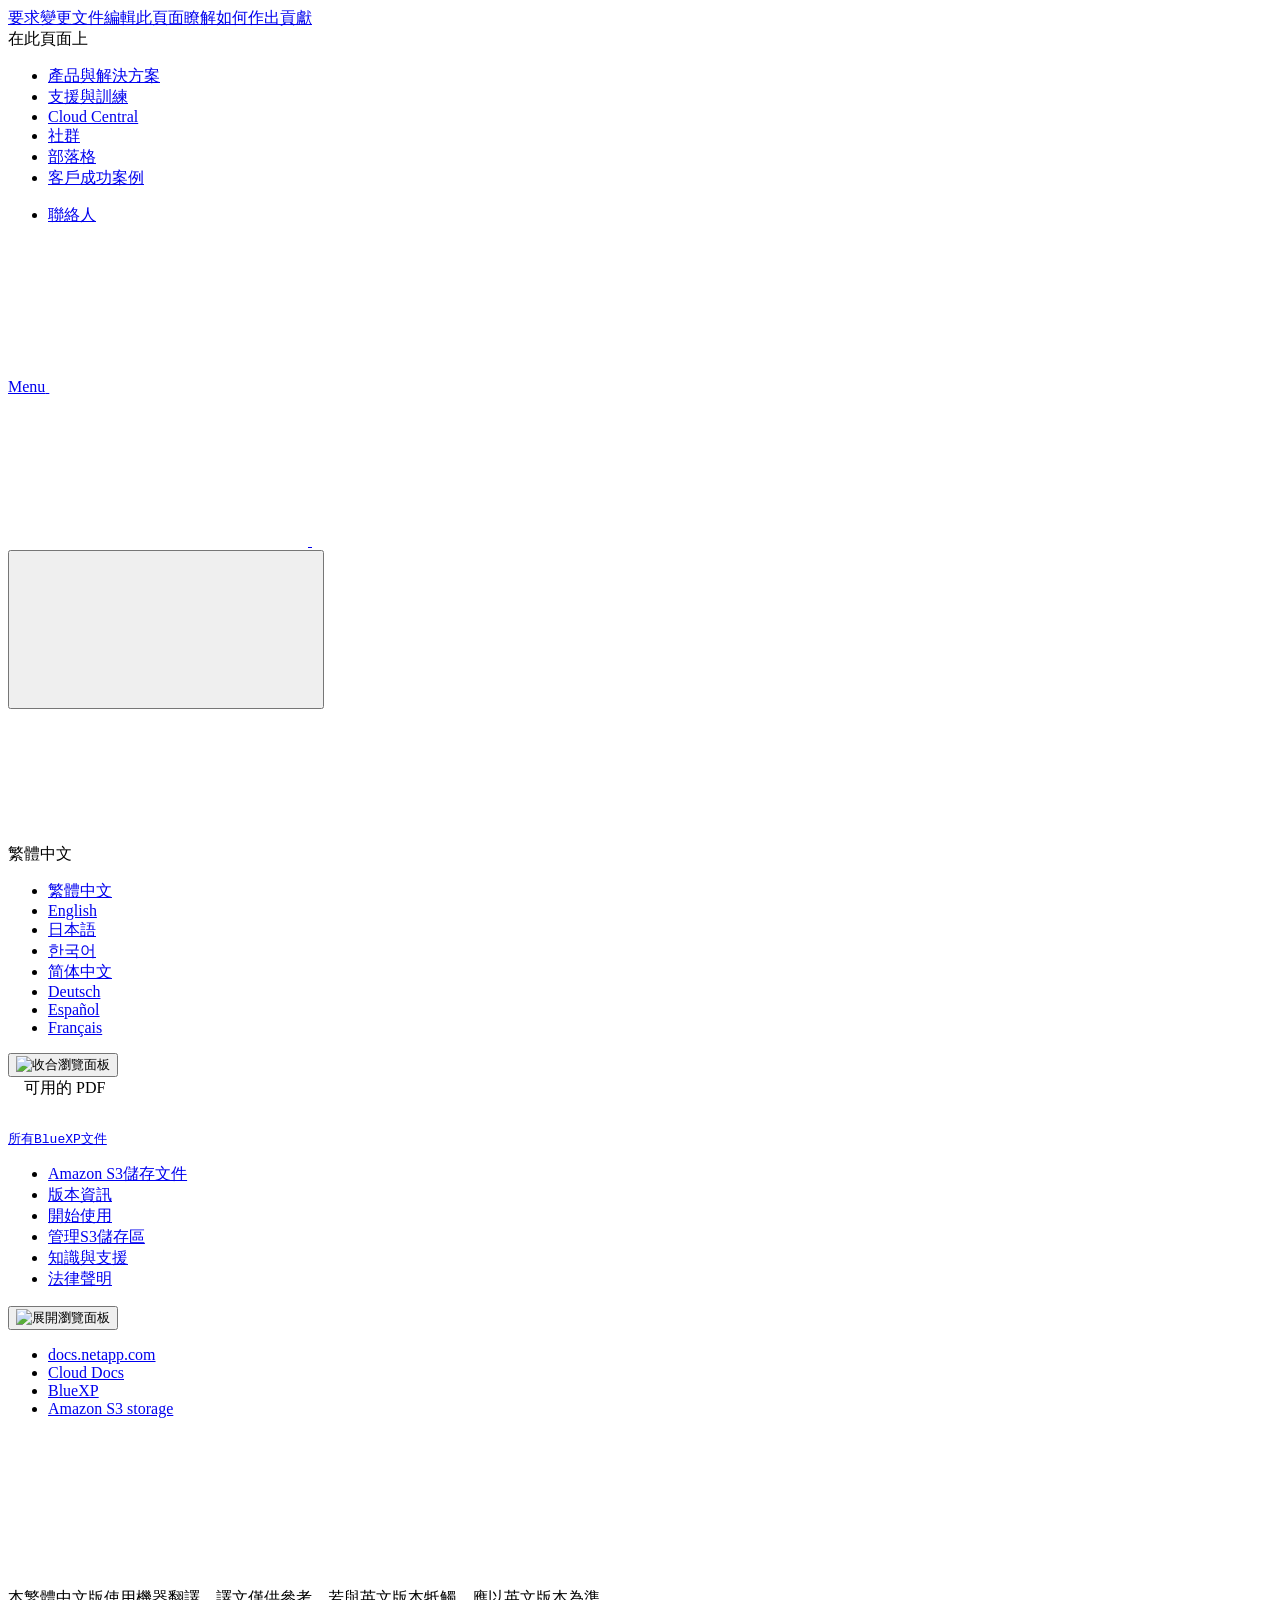
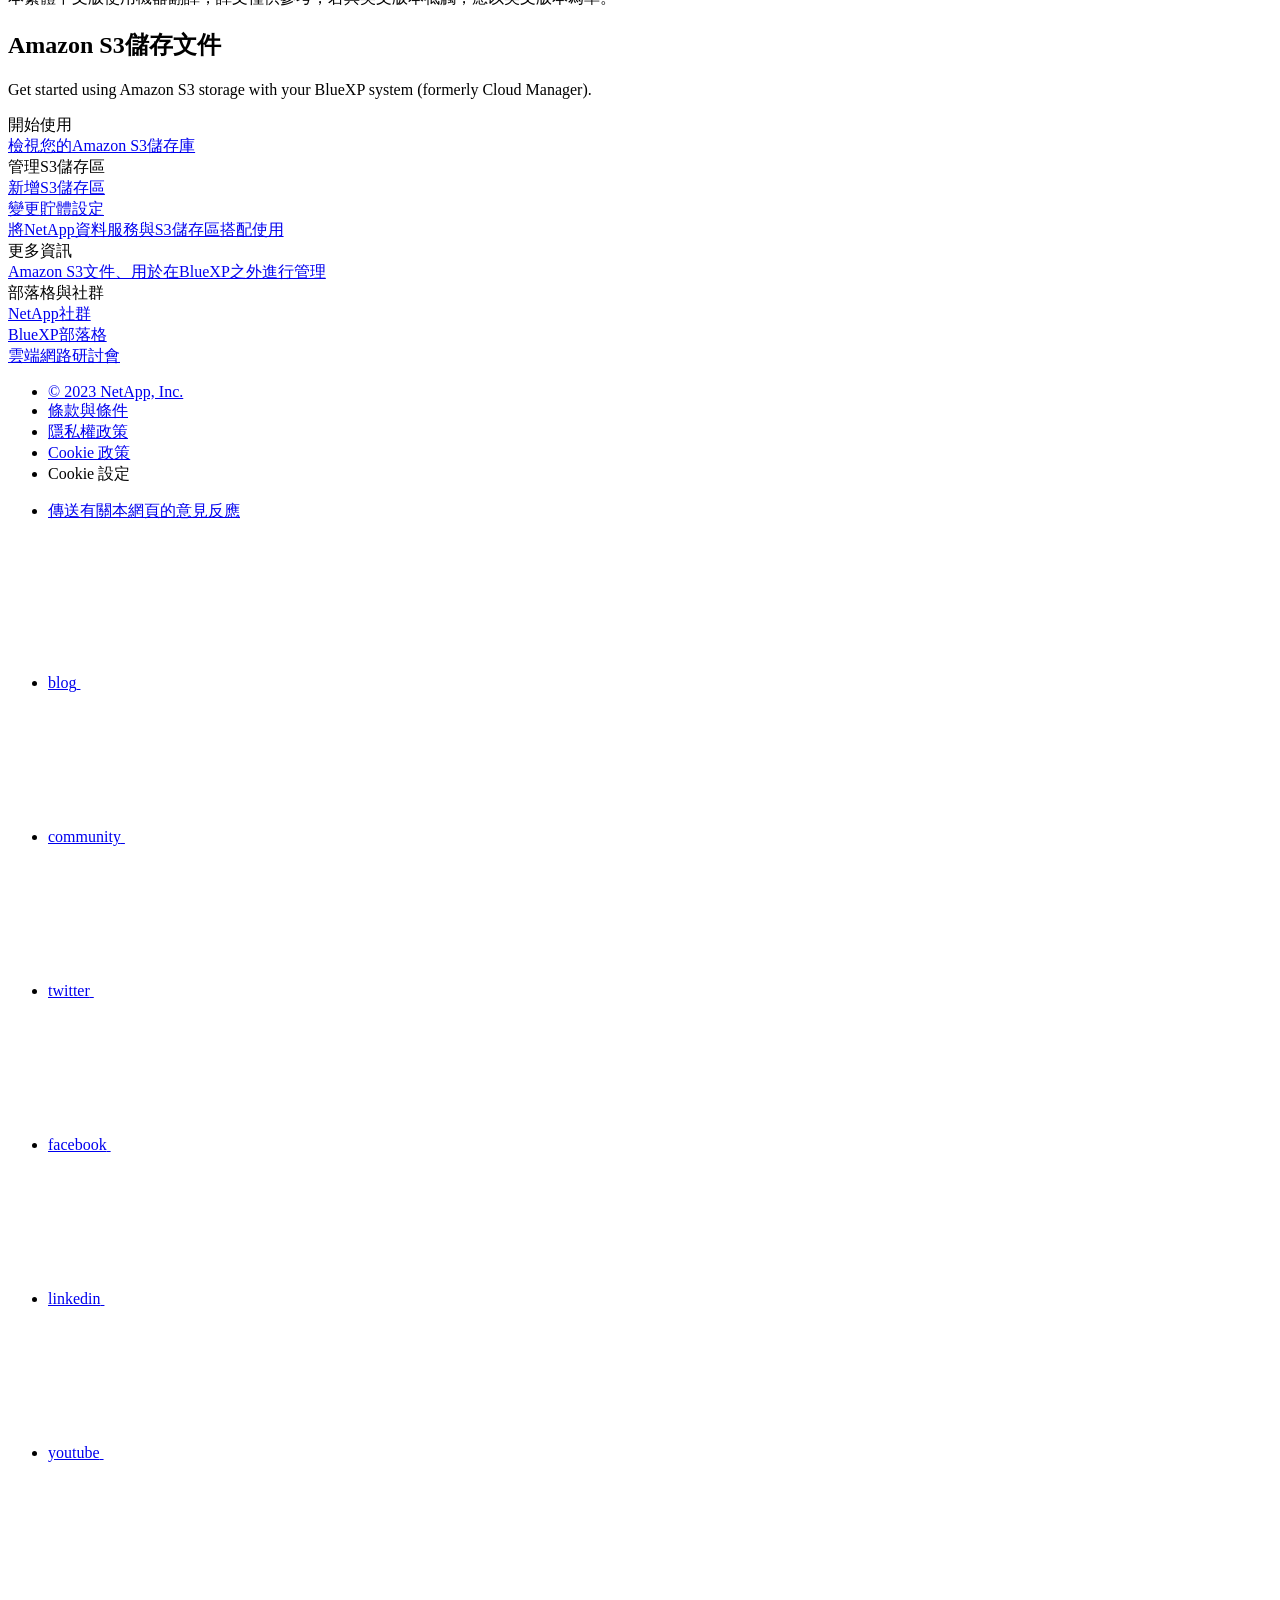
==== index.html @ 35ca65b0 "Deploying to gh-pages from  @ c88f48724d421ad009bf28c2ff734a9394c18358 🚀" ====
<!DOCTYPE html>
<html lang="zh-tw">
  <head class="at-element-marker">
  <title>Amazon S3儲存文件 | NetApp Documentation</title>
  <meta charset="utf-8">
  <meta http-equiv="x-ua-compatible" content="ie=edge,chrome=1">
  <meta http-equiv="language" content="en">
  <meta name="viewport" content="width=device-width, initial-scale=1">
  <meta property="og:title" content="Amazon S3儲存文件 | NetApp Documentation" />
	<meta property="og:type" content="website" />
	<meta property="og:url" content="https://docs.netapp.com/zh-tw/bluexp-s3-storage/index.html" />
	<meta property="og:description" content="開始使用Amazon S3儲存設備搭配您的BlueXP系統（前身為Cloud Manager）。" />
  <meta property="og:image" content="https://docs.netapp.com/zh-tw/bluexp-s3-storage/images/logo-tophat-social.png" />
  <meta property="og:image:alt" content="NetApp Logo" />
  <meta name="format-detection" content="telephone=no">
  <meta http-equiv="Content-Type" content="text/html; charset=utf-8">
  <meta http-equiv="encoding" content="utf-8">
  <meta http-equiv="nss-type" content="Product Documentation"/>
  <meta http-equiv="nss-subtype" content="User Guide"/><meta name="description" content="開始使用Amazon S3儲存設備搭配您的BlueXP系統（前身為Cloud Manager）。">
  <meta name="keywords" content=" "><!-- Icons -->
  <link rel="icon" href="/zh-tw/bluexp-s3-storage/images/favicon.ico" type="image/x-icon">

  <!-- RSS Feed --><link rel="alternate" type="application/rss+xml" title="NetApp Documentation" href="/zh-tw/bluexp-s3-storage/feed.xml"><!-- CSS Definitions: NetApp CSS should be defined after generic css -->

  <!-- Elastic Search -->
  <link rel="stylesheet" href="//cdn.jsdelivr.net/searchkit/0.10.0/theme.css">

  <!-- Combined CSS -->
  <link rel="stylesheet" type="text/css" href="/zh-tw/bluexp-s3-storage/css/netappdocs.css">

  
  <link rel="stylesheet" href="/zh-tw/bluexp-s3-storage/css/landing-page.css" type="text/css">
  <link rel="stylesheet" href="/zh-tw/bluexp-s3-storage/css/tabbed-blocks.css" type="text/css">
  <!-- Canonical url -->
  <link rel='stylesheet' href='/zh-tw/bluexp-s3-storage/css/na-feature.css' type='text/css'><!-- Top level site integrations --><script>
    function addAdobeLaunch(adobeId) {
      var head = document.getElementsByTagName('head')[0];
      var adobe = document.createElement("script");
      adobe.type = "text/plain";
      adobe.className = "optanon-category-C0002";
      adobe.src = "//assets.adobedtm.com/60287eadf1ee/c284da483c83/"+adobeId+".min.js";
      head.appendChild(adobe);
    }

    function addGoogleAnalytics(gtagId) {
      var google = document.createElement("script");
      google.type = "text/plain";
      google.className = "optanon-category-C0002";
      google.src = "https://www.googletagmanager.com/gtag/js?id="+gtagId;
      var head = document.getElementsByTagName('head')[0];
      head.appendChild(google);

      window.dataLayer = window.dataLayer || [];
      function gtag(){dataLayer.push(arguments);}
      gtag('js', new Date());
      gtag('config', gtagId);
    }

    function addConsent(consentId) {
      var head = document.getElementsByTagName('head')[0];
      var onetrustConsent = document.createElement("script");
      onetrustConsent.type = "text/javascript";
      onetrustConsent.src = "https://cdn.cookielaw.org/consent/"+consentId+"/OtAutoBlock.js";
      head.appendChild(onetrustConsent);

      var onetrustScript = document.createElement("script");
      onetrustScript.type = "text/javascript";
      onetrustScript.src = "https://cdn.cookielaw.org/scripttemplates/otSDKStub.js";
      onetrustScript.charset = "UTF-8";
      onetrustScript.dataset.documentLanguage = "true";
      onetrustScript.dataset.domainScript = consentId;
      head.appendChild(onetrustScript);
    }addConsent("72570c5c-fe30-465f-b0e0-b77f7fb4ae34");
    addAdobeLaunch("launch-e9ff3acac59f");
    addGoogleAnalytics("UA-81697994-3");function OptanonWrapper() { }
  </script>
  <script src="https://cdnjs.cloudflare.com/ajax/libs/jquery/2.1.4/jquery.min.js"></script>
  <script src="https://cdnjs.cloudflare.com/ajax/libs/jquery-cookie/1.4.1/jquery.cookie.min.js"></script>

  <!-- Used for Product Family Page Sidebar Visibility --><!-- Used to import Promise for IE. Required for SearchKit -->
  <script src="https://cdnjs.cloudflare.com/ajax/libs/bluebird/3.3.5/bluebird.min.js"></script><script src='/zh-tw/bluexp-s3-storage/js/na-search.js'></script><script src='/zh-tw/bluexp-s3-storage/js/na-pagenav.js'></script><script src='/zh-tw/bluexp-s3-storage/js/na-utility.js'></script>
 <!--  
  <link rel='stylesheet' href='/zh-tw/bluexp-s3-storage/css/prism.css' type='text/css'>
  <link rel='stylesheet' href='/zh-tw/bluexp-s3-storage/css/prism-netapp.css' type='text/css'>
 -->

  <!-- <script src='/zh-tw/bluexp-s3-storage/js/na-utility.js'></script> -->
  <script src='/zh-tw/bluexp-s3-storage/js/clouddocs.js'></script>
  <script src='/zh-tw/bluexp-s3-storage/js/jquery.navgoco.min.js'></script>
  <script src="https://maxcdn.bootstrapcdn.com/bootstrap/3.3.7/js/bootstrap.min.js" integrity="sha384-Tc5IQib027qvyjSMfHjOMaLkfuWVxZxUPnCJA7l2mCWNIpG9mGCD8wGNIcPD7Txa" crossorigin="anonymous"></script>
  <!-- <script src='/zh-tw/bluexp-s3-storage/js/toc.js'></script> -->
  <!-- <script src='/zh-tw/bluexp-s3-storage/js/customscripts.js'></script> --><script>
      $(document).ready(function() {
          
          var collapseOnInit = true;
          

          var navSettings = {
              "caretHtml": '',
              "accordion": collapseOnInit,
              "openClass": 'active', // open
              "save": false, // leave false or nav highlighting doesn't work right
              "cookie": {
                  "name": 'navgoco',
                  "expires": false,
                  "path": '/'
              },
              "slide": {
                  "duration": 400,
                  "easing": 'swing'
              }
          };

          // Initialize navgoco with default options
          $("#mysidebar").navgoco(navSettings);
          

          $("#collapseAll").click(function(e) {
              e.preventDefault();
              $("#mysidebar").navgoco('toggle', false);
          });

          $("#expandAll").click(function(e) {
              e.preventDefault();
              $("#mysidebar").navgoco('toggle', true);
          });

          $(".sidebar-nav-container").on("scroll", function() {
            $.cookie("sidebarScroll", $(".sidebar-nav-container").scrollTop(), {
              path    : "/zh-tw/bluexp-s3-storage"  
            });
          });
          $(function() {
            if ($.cookie("sidebarScroll")) {
              $(".sidebar-nav-container").scrollTop($.cookie("sidebarScroll"));
            }
          });

      });

  </script>
  <script>
      $(document).ready(function() {
          $("#tg-sb-link").click(function() {
              $("#tg-sb-sidebar").toggle();
              $("#tg-sb-content").toggleClass('col-md-9');
              $("#tg-sb-content").toggleClass('col-md-12');
              $("#tg-sb-icon").toggleClass('fa-toggle-on');
              $("#tg-sb-icon").toggleClass('fa-toggle-off');
          });
      });
  </script>
  <script src='/zh-tw/bluexp-s3-storage/js/custom-dropdown.js'></script>
  <script src='/zh-tw/bluexp-s3-storage/js/FileSaver.min.js'></script>
  <script src='/zh-tw/bluexp-s3-storage/js/jszip-utils.min.js'></script>
  <script src='/zh-tw/bluexp-s3-storage/js/jszip.min.js'></script>
  <!-- <script src='/zh-tw/bluexp-s3-storage/js/pdf-ux.js'></script> -->
</head>


  <body class role="document" data-flavor="">
    <div id="page" class="n-off-canvas-menu">
      <div class="n-off-canvas-menu__menu"><!--TODO: Add offcanvas code --></div>
      <div class="n-off-canvas-menu__content-wrap">
        <header class="site-header" id="banner">
  
  <!-- Start Page Toolbar -->
  
  <div class="page-nav-toolbar"><div class="page-nav-contribute"><a target="_blank" href="https://github.com/NetAppDocs/bluexp-s3-storage/issues/new?body=Page%3A%20[Amazon S3儲存文件](https://docs.netapp.com/zh-tw/bluexp-s3-storage/index.html)&template=public-issue-template.md" class="page-nav-contribute-link" role="button"><img src="/zh-tw/bluexp-s3-storage/images/discuss-sm.svg" alt="" class="github-icon" />要求變更文件</a><a target="_blank" href="https://github.com/NetAppDocs/bluexp-s3-storage/blob/main/index.adoc" class="page-nav-contribute-link" role="button"><img src="/zh-tw/bluexp-s3-storage/images/edit-sm.svg" alt="" class="github-icon" />編輯此頁面</a><a target="_blank" href="https://docs.netapp.com/us-en/contribute/" class="page-nav-contribute-link"  ><img src="/zh-tw/bluexp-s3-storage/images/article-sm.svg" alt="" class="github-icon" />瞭解如何作出貢獻</a></div>
    <div class="page-nav-container">
      <nav class="page-nav-fixed">
        <div class="page-nav-title">在此頁面上</div>
        <div class="page-nav-links">
          <ul class="page-nav-inner" id="page-menu"></ul>
        </div>
      </nav>
    </div>
  </div>
  
  
  <!-- Start top_hat -->
  <div class="n-top-hat">
    <div class="n-container">
      <div class="n-top-hat__cross-property-nav">
        <ul class="n-top-hat__list">
          <li class="n-top-hat__list-item">
            <a href="https://www.netapp.com/products-a-z/" class="n-top-hat__link">產品與解決方案</a>
          </li>
          <li class="n-top-hat__list-item">
            <a href="https://www.netapp.com/support-and-training/netapp-university/" class="n-top-hat__link">支援與訓練</a>
          </li>
          <li class="n-top-hat__list-item">
            <a href="https://cloud.netapp.com" class="n-top-hat__link">Cloud Central</a>
          </li>
          <li class="n-top-hat__list-item">
            <a href="https://community.netapp.com/" class="n-top-hat__link">社群</a>
          </li>
          <li class="n-top-hat__list-item">
            <a href="https://blog.netapp.com/" class="n-top-hat__link">部落格</a>
          </li>
          <li class="n-top-hat__list-item">
            <a href="https://customers.netapp.com/en/" class="n-top-hat__link">客戶成功案例</a>
          </li>
        </ul>
      </div>
      <div class="n-top-hat__utils">
        <ul class="n-top-hat__list">
          <li class="n-top-hat__list-item">
            <a href="https://www.netapp.com/company/contact-us/" target="_self" class="n-top-hat__link" data-ntap-ui="contact-us">聯絡人</a>
          </li>
        </ul>
      </div>
    </div>
  </div>
  <!-- End top_hat -->

  <!-- Start property bar -->
  <style>
    .n-property-navigation-bar__menus--desktop-experience .n-menu--mega__default-content__heading span {
    color: #34B0FF;
    }
  </style>
  <div class="n-property-bar " data-ntap-ui="sticky-nav">
    <div class="n-property-bar__inner-wrap">
      <div class="n-property-bar__menu-toggle">
        <a href="#" class="n-property-bar__menu-toggle-link">
          <span class="n-property-bar__menu-toggle-text">Menu</span>
          <svg class="n-icon-bars n-property-bar__menu-toggle-icon" aria-labelledby="title">
            <title>bars</title>
            <use xlink:href="/zh-tw/bluexp-s3-storage/images/sprite.svg#bars"></use>
          </svg>
        </a>
      </div>
      <div class="n-property-bar__property-mark ">
        <a href="https://www.netapp.com" class="n-property-bar__property-link">
          <div class="n-property-bar__logo">
            <svg class="n-icon-netapp-mark n-icon-netapp-mark n-property-bar__netapp-mark-icon" aria-labelledby="title">
              <title>netapp-mark</title>
              <use xlink:href="/zh-tw/bluexp-s3-storage/images/sprite.svg#netapp-mark"></use>
            </svg>
            <svg class="n-icon-netapp-logo n-property-bar__logo-svg" aria-labelledby="title">
              <title>netapp-logo</title>
              <use xlink:href="/zh-tw/bluexp-s3-storage/images/sprite.svg#netapp-logo"></use>
            </svg>
          </div>
        </a>
      </div>

      
      
      
      <div class="search-property-bar">
        <div id="search-demo-container" class="searchbox n-property-bar__search">
          <div id="react-search" 
          data-search-html="/zh-tw/bluexp-s3-storage/search.html"
          data-type="widget" 
          data-placeholder="搜尋文件"
          data-no-results-found="找不到符合 {query} 的相關結果。"
          data-did-you-mean="搜尋 {suggestion}。"
          data-no-results-found-did-you-mean="找不到符合 {query} 的相關結果。您是否要找的是{suggestion}？"
          data-results-found="找到 {hitCount} 筆結果"
          data-error-message="We're sorry, an issue occurred when fetching your results. Please try again."
          data-error-reset="Reset Search"
          data-sk-es-pf-indexes=""
          data-flavor=""></div>
          <button class="n-property-bar__search-toggle-button" type="button">
            <svg class="n-icon-search n-property-bar__search-toggle-button-icon" aria-labelledby="title">
              <title>search</title>
              <use xmlns:xlink="http://www.w3.org/1999/xlink" xlink:href="/zh-tw/bluexp-s3-storage/images/sprite.svg#search"></use>
            </svg>
          </button>
        </div>
      </div>
      
    </div>
  </div>
  <div class="n-property-bar__toolbar">
    <!-- Start Language Selector --><div id="language-dropdown" class="custom-dropdown custom-dropdown-lang">
      <div class="custom-dropdown-select custom-dropdown-select-lang">
      <span class="lang-name">繁體中文</span>
          <svg class="n-globe__icon" aria-labelledby="title">
            <title>globe</title>
            <use xmlns:xlink="http://www.w3.org/1999/xlink" xlink:href="/zh-tw/bluexp-s3-storage/images/sprite.svg#globe"></use>
          </svg>
        </button>
      </div>

      <ul class="custom-dropdown-menu"><li>
          <a href="https://docs.netapp.com/zh-tw/bluexp-s3-storage/index.html" target="_self"><span translate="no" class="notranslate">繁體中文</span></a>
        </li><li>
          <a href="https://docs.netapp.com/us-en/bluexp-s3-storage/index.html" target="_self"><span translate="no" class="notranslate">English</span></a>
        </li><li>
          <a href="https://docs.netapp.com/ja-jp/bluexp-s3-storage/index.html" target="_self"><span translate="no" class="notranslate">日本語</span></a>
        </li><li>
          <a href="https://docs.netapp.com/ko-kr/bluexp-s3-storage/index.html" target="_self"><span translate="no" class="notranslate">한국어</span></a>
        </li><li>
          <a href="https://docs.netapp.com/zh-cn/bluexp-s3-storage/index.html" target="_self"><span translate="no" class="notranslate">简体中文</span></a>
        </li><li>
          <a href="https://docs.netapp.com/de-de/bluexp-s3-storage/index.html" target="_self"><span translate="no" class="notranslate">Deutsch</span></a>
        </li><li>
          <a href="https://docs.netapp.com/es-es/bluexp-s3-storage/index.html" target="_self"><span translate="no" class="notranslate">Español</span></a>
        </li><li>
          <a href="https://docs.netapp.com/fr-fr/bluexp-s3-storage/index.html" target="_self"><span translate="no" class="notranslate">Français</span></a>
        </li></ul>
    </div><!-- End Language Selector -->

    <div class="n-property-bar__cta"></div>
  </div>
  <!-- End property bar -->
</header>


        <main id="n-main-content" class="n-main-content">
          <!-- Start Documentation Content -->
<div class="ie-main">
  <!-- Sidebar Column -->
  
  <div class="col-md-3" id="sidebar-height">
      <button id="btn-sidebar-collapse" onclick="hideSidebar()"><img src="/zh-tw/bluexp-s3-storage/images/collapse.png" alt="收合瀏覽面板"></button>
      <div class="n-pdf-header">
  <a id="toggleButtonPdf" class="n-pdf-button" type="button">
    <img src="/zh-tw/bluexp-s3-storage/images/pdf.png" alt="" width="16" height="16"/>可用的 PDF<span>
    </span>
  </a>
</div>
<div class="n-pdf-body-container">
  <ul id="toggleContainerPdf" class="n-pdf-body" style="display:none;"><li class="pdf-ux-container">
        
        
        
        <a target="_blank" href="/zh-tw/bluexp-s3-storage/pdfs/fullsite-sidebar/Amazon_S3儲存文件.pdf" >
          <img src="/zh-tw/bluexp-s3-storage/images/pdf.png" alt="" width="16" height="16"/>此文件網站（PDF 格式）</a>
    <ul class="subfolders" id="pdf-remove" style="display:none;"><li class="active"></li></ul>
  





    
      <ul class="subfolders" style="display:none;">
        <li class="pdf-ux-container">
          
          
          
          <a target="_blank" 
            
              href="/zh-tw/bluexp-s3-storage/pdfs/sidebar/開始使用.pdf" 
            
          >
            <img src="/zh-tw/bluexp-s3-storage/images/pdf.png" alt="" width="16" height="16"/>
            開始使用
          </a>
          


        </li>
      </ul>
    

  



    
      <ul class="subfolders" style="display:none;">
        <li class="pdf-ux-container">
          
          
          
          <a target="_blank" 
            
              href="/zh-tw/bluexp-s3-storage/pdfs/sidebar/管理S3儲存區.pdf" 
            
          >
            <img src="/zh-tw/bluexp-s3-storage/images/pdf.png" alt="" width="16" height="16"/>
            管理S3儲存區
          </a>
          






        </li>
      </ul>
    

  



    
      <ul class="subfolders" style="display:none;">
        <li class="pdf-ux-container">
          
          
          
          <a target="_blank" 
            
              href="/zh-tw/bluexp-s3-storage/pdfs/sidebar/知識與支援.pdf" 
            
          >
            <img src="/zh-tw/bluexp-s3-storage/images/pdf.png" alt="" width="16" height="16"/>
            知識與支援
          </a>
          




        </li>
      </ul>
    

  



</li></ul>
  <div class="zip-pdf-link-container" style="display: none;">   
    <a href="#" id="zipPdf">
      <img src="/zh-tw/bluexp-s3-storage/images/pdf-zip.png" alt="" width="16" height="16"/>
      <pre>個別 PDF 文件的集合<span class="zip-size"></span></pre>
    </a><div id="zip-link-popup" class="hide">
    <div class="inner-modal">
        <div class="downloading-progress">
            <div class="spinner"></div>
            <h1>Creating your file...</h1>
            <div>This may take a few minutes. Thanks for your patience.</div>
            <button class="cancel-download-btn" type="button">Cancel</button>
        </div>
        <div class="download-complete hide">
            <div class="done-icon">
                <svg xmlns="http://www.w3.org/2000/svg" width="24" height="24" viewBox="0 0 24 24"><path d="M20.285 2l-11.285 11.567-5.286-5.011-3.714 3.716 9 8.728 15-15.285z"/></svg>
            </div>
            <div>Your file is ready</div>
            <button class="cancel-download-btn" type="button">OK</button>
        </div>
    </div>
</div>
<script>
    $(".cancel-download-btn").click(function(){
        $("#zip-link-popup").addClass("hide");
        $("#zip-link-popup .downloading-progress").removeClass("hide");
        $("#zip-link-popup .download-complete").addClass("hide");
    });
</script></div>
</div>
<script>
  $("#toggleContainerPdf li.active:last-child").parents('ul.subfolders').toggle('display');
  $("#toggleButtonPdf").click(function () {
    $("#toggleContainerPdf").toggle('display');
    $(".n-pdf-body-container .zip-pdf-link-container").toggle('display');
  });
</script><div class="prod-nav" id="product-nav">
  <a target="_self" class="prod-fam-nav" href="https://docs.netapp.com/zh-tw/cloud-manager-family/"><img src="/zh-tw/bluexp-s3-storage/images/left_arrow.png" alt=""><pre>所有BlueXP文件</pre></a>
</div><div class="sidebar-nav-container" id="mysidebardiv">
  <ul id="mysidebar" class="nav"><li 
      data-pdf-exists="true" 
      data-pdf-filename="Amazon S3儲存文件"
      data-li-level="1#" 
      class="  active "
    ><a class="na-navbar-padding" href="/zh-tw/bluexp-s3-storage/index.html">
        Amazon S3儲存文件
      </a></li><li 
      data-pdf-exists="true" 
      data-pdf-filename="版本資訊"
      data-li-level="1#" 
      class=" "
    ><a class="na-navbar-padding" href="/zh-tw/bluexp-s3-storage/whats-new.html">
        版本資訊
      </a></li><li 
      data-pdf-exists="true" 
      data-pdf-filename="開始使用"
      data-li-level="1" 
      class="subfolders "
    ><a href="#">
        <div class="na-navbar-padding"> 開始使用</div>
      </a>
      <ul style="display: none;">
        <li 
      data-pdf-exists="true" 
      data-pdf-filename="檢視您的Amazon S3儲存庫"
      data-li-level="2#" 
      class=" "
    ><a class="na-navbar-padding" href="/zh-tw/bluexp-s3-storage/task-viewing-amazon-s3.html">
        檢視您的Amazon S3儲存庫
      </a></li></ul></li><li 
      data-pdf-exists="true" 
      data-pdf-filename="管理S3儲存區"
      data-li-level="1" 
      class="subfolders "
    ><a href="#">
        <div class="na-navbar-padding"> 管理S3儲存區</div>
      </a>
      <ul style="display: none;">
        <li 
      data-pdf-exists="true" 
      data-pdf-filename="新增S3儲存區"
      data-li-level="2#" 
      class=" "
    ><a class="na-navbar-padding" href="/zh-tw/bluexp-s3-storage/task-add-s3-bucket.html">
        新增S3儲存區
      </a></li><li 
      data-pdf-exists="true" 
      data-pdf-filename="變更S3儲存貯體設定"
      data-li-level="2#" 
      class=" "
    ><a class="na-navbar-padding" href="/zh-tw/bluexp-s3-storage/task-change-s3-bucket-settings.html">
        變更S3儲存貯體設定
      </a></li><li 
      data-pdf-exists="true" 
      data-pdf-filename="將NetApp資料服務與S3儲存區搭配使用"
      data-li-level="2#" 
      class=" "
    ><a class="na-navbar-padding" href="/zh-tw/bluexp-s3-storage/task-s3-enable-data-services.html">
        將NetApp資料服務與S3儲存區搭配使用
      </a></li></ul></li><li 
      data-pdf-exists="true" 
      data-pdf-filename="知識與支援"
      data-li-level="1" 
      class="subfolders "
    ><a href="#">
        <div class="na-navbar-padding"> 知識與支援</div>
      </a>
      <ul style="display: none;">
        <li 
      data-pdf-exists="true" 
      data-pdf-filename="註冊以取得支援"
      data-li-level="2#" 
      class=" "
    ><a class="na-navbar-padding" href="/zh-tw/bluexp-s3-storage/task-support-registration.html">
        註冊以取得支援
      </a></li><li 
      data-pdf-exists="true" 
      data-pdf-filename="取得協助"
      data-li-level="2#" 
      class=" "
    ><a class="na-navbar-padding" href="/zh-tw/bluexp-s3-storage/task-get-help.html">
        取得協助
      </a></li></ul></li><li 
      data-pdf-exists="true" 
      data-pdf-filename="法律聲明"
      data-li-level="1#" 
      class=" "
    ><a class="na-navbar-padding" href="/zh-tw/bluexp-s3-storage/legal-notices.html">
        法律聲明
      </a></li></ul>
</div>
<script>
  window.onscroll = () => {
    const value = -40 - (document.body.scrollHeight - (window.innerHeight + document.scrollingElement.scrollTop));
    
    document.getElementById("sidebar-height").style.bottom = Math.max(0,value) + "px";
};
</script>
<!-- this highlights the active parent class in the navgoco sidebar. this is critical so that the parent expands when you're viewing a page. This must appear below the sidebar code above. Otherwise, if placed inside customscripts.js, the script runs before the sidebar code runs and the class never gets inserted.-->
<script>$("li.active").parents('li').toggleClass("active");</script>
<script>$("#mysidebar li.active").parents('ul').css("display","block");</script>


  </div>
  

  <div class="ie-content-pane n-doc__component-detail-content n-doc__component-detail-content--show-code">
    <!-- Begin of page container --><article class="page-content" id="main">
      <div class="ie-utility">
  <button id="btn-sidebar-expand" onclick="showSidebar()"><img src="/zh-tw/bluexp-s3-storage/images/expand.png" alt="展開瀏覽面板"></button>
  <div class="ie-menu">
    <div class="n-breadcrumb">
      <ul class="n-breadcrumb__list">
        <li class="n-breadcrumb__list-item">
          <a href="https://docs.netapp.com">docs.netapp.com</a>
        </li>
        
        <li class="n-breadcrumb__list-item">
          <a href="https://docs.netapp.com/us-en/cloud/">Cloud Docs</a>
        </li>
        

        
        <li class="n-breadcrumb__list-item">
          <a href="https://docs.netapp.com/zh-tw/cloud-manager-family/">BlueXP</a>
        </li>
        

        <li class="n-breadcrumb__list-item">
          <a href="/zh-tw/bluexp-s3-storage/">Amazon&nbsp;S3&nbsp;storage</a>
        </li>

      </ul>
    </div>
    <div style="clear: both"></div><!-- Main needs to have height -->
  </div>
</div>

      <div class="n-band n-band--docs n-band--belted">
  <div class="n-container" style="margin: 0 auto; padding: 0;">
    <div class="n-row">
      <div class="n-col-sm-12"><div class="ie-nmt-disclaimer">
          <span>
            <div class="ie-nmt-disclaimer-container">
              <div class="ie-nmt-disclaimer-icon">
                <svg class="luci-icon" aria-hidden="true">
                  <use xlink:href="/zh-tw/bluexp-s3-storage/images/sprite.svg#circle-info">
                </svg>
              </div>
              <div class="ie-nmt-disclaimer-content">
                <span> 本繁體中文版使用機器翻譯，譯文僅供參考，若與英文版本牴觸，應以英文版本為準。 </span>
              </div>
              <div style="clear:both;"></div>
            </div>
          </span>
        </div><div class="n-doc__component-detail-heading-wrap">
          <h1 class="n-doc__component-detail-heading">Amazon S3儲存文件</h1>
        </div>
        <section class="n-band__section">
  <p>Get started using Amazon S3 storage with your BlueXP system (formerly Cloud Manager).</p>
</section><div class="n-band__content">
  <div class="n-layout-flex" data-ntap-layout="4">
    
      
        <div class="n-feature-block n-feature-block__align--center n-layout-flex__item ie-feature-block">
          <div class="n-feature-block__content">
            <div class="ie-feature-block__header">
              <div class="ie-feature-block__text">
                開始使用
              </div>
            </div>
            
              
                <div class="ie-feature-block__section">
                  
                  
                  <a class="ie-feature-block__link" target="_self" href="task-viewing-amazon-s3.html">檢視您的Amazon S3儲存庫</a>
                </div>
              
            
          </div>
        </div>
      
    
      
        <div class="n-feature-block n-feature-block__align--center n-layout-flex__item ie-feature-block">
          <div class="n-feature-block__content">
            <div class="ie-feature-block__header">
              <div class="ie-feature-block__text">
                管理S3儲存區
              </div>
            </div>
            
              
                <div class="ie-feature-block__section">
                  
                  
                  <a class="ie-feature-block__link" target="_self" href="task-add-s3-bucket.html">新增S3儲存區</a>
                </div>
              
            
              
                <div class="ie-feature-block__section">
                  
                  
                  <a class="ie-feature-block__link" target="_self" href="task-change-s3-bucket-settings.html">變更貯體設定</a>
                </div>
              
            
              
                <div class="ie-feature-block__section">
                  
                  
                  <a class="ie-feature-block__link" target="_self" href="task-s3-enable-data-services.html">將NetApp資料服務與S3儲存區搭配使用</a>
                </div>
              
            
          </div>
        </div>
      
    
      
        <div class="n-feature-block n-feature-block__align--center n-layout-flex__item ie-feature-block">
          <div class="n-feature-block__content">
            <div class="ie-feature-block__header">
              <div class="ie-feature-block__text">
                更多資訊
              </div>
            </div>
            
              
                <div class="ie-feature-block__section">
                  
                  
                  <a class="ie-feature-block__link" target="_blank" href="https://docs.aws.amazon.com/AmazonS3/latest/userguide/creating-buckets-s3.html">Amazon S3文件、用於在BlueXP之外進行管理</a>
                </div>
              
            
          </div>
        </div>
      
    
      
        <div class="n-feature-block n-feature-block__align--center n-layout-flex__item ie-feature-block">
          <div class="n-feature-block__content">
            <div class="ie-feature-block__header">
              <div class="ie-feature-block__text">
                部落格與社群
              </div>
            </div>
            
              
                <div class="ie-feature-block__section">
                  
                  
                  <a class="ie-feature-block__link" target="_blank" href="https://community.netapp.com/t5/BlueXP-and-Services/ct-p/CDS">NetApp社群</a>
                </div>
              
            
              
                <div class="ie-feature-block__section">
                  
                  
                  <a class="ie-feature-block__link" target="_blank" href="https://bluexp.netapp.com/blog/topic/cloud-manager">BlueXP部落格</a>
                </div>
              
            
              
                <div class="ie-feature-block__section">
                  
                  
                  <a class="ie-feature-block__link" target="_blank" href="https://bluexp.netapp.com/events">雲端網路研討會</a>
                </div>
              
            
          </div>
        </div>
      
    
  </div>
</div>

        <section class="n-band__section">
          
        </section>
      </div>
    </div>
  </div>
</div>

    </article>
    <!-- Page Container -->
  </div>

  <div style="clear: both"></div><!-- Main needs to have height --></div>

        </main>

        <footer class="n-footer">
  <div class="n-footer__bottom">
    <div class="n-container">
      <div class="n-footer__bottom-left">
        <div class="n-footer__copyright">
          <ul class="n-footer__copyright-list">
            <li class="n-footer__copyright-link">
              <a href="https://www.netapp.com/company/legal/copyright/">© 2023 NetApp, Inc.</a>
            </li>
            <li class="n-footer__copyright-link">
              <a href="https://www.netapp.com/company/legal/terms-of-use/">條款與條件</a>
            </li>
            <li class="n-footer__copyright-link">
              <a href="https://www.netapp.com/company/legal/privacy-policy/">隱私權政策</a>
            </li>
            <li class="n-footer__copyright-link">
              <a href="https://www.netapp.com/company/legal/cookie-policy/">Cookie 政策</a>
            </li>
            <li class="n-footer__copyright-link">
              <a class="ot-sdk-show-settings">Cookie 設定</a>
            </li>
          </ul>
        </div>
      </div>
      <div class="n-footer__bottom-right">
        <div class="n-footer__copyright">
          <ul class="n-footer__copyright-list">
            <li class="n-footer__copyright-link">
              <a target="_self" href="javascript:netapp_mailto()">傳送有關本網頁的意見反應</a>
            </li>
          </ul>
        </div>
        <div class="n-footer__social-links">
          <ul class="n-footer__social-link-list">
            <li class="n-footer__social-link-list-item">
              <a class="n-footer__social-link" data-ntap-social="follow-blog" href="https://blog.netapp.com"
                target="_blank" title="blog" alt="blog">
                <span class="n-footer__social-link-text">blog</span>
                <svg class="n-icon-blog n-footer__social-link-icon" aria-labelledby="title">
                  <title>blog@</title>
                  <use xmlns:xlink="http://www.w3.org/1999/xlink"
                    xlink:href="/zh-tw/bluexp-s3-storage/images/sprite.svg#blog"></use>
                </svg>
              </a>
            </li>
            <li class="n-footer__social-link-list-item">
              <a class="n-footer__social-link" data-ntap-social="follow-community" href="https://community.netapp.com/"
                target="_blank" title="community" alt="community">
                <span class="n-footer__social-link-text">community</span>
                <svg class="n-icon-community n-footer__social-link-icon" aria-labelledby="title">
                  <title>community@</title>
                  <use xmlns:xlink="http://www.w3.org/1999/xlink"
                    xlink:href="/zh-tw/bluexp-s3-storage/images/sprite.svg#comments"></use>
                </svg>
              </a>
            </li>
            <li class="n-footer__social-link-list-item">
              <a class="n-footer__social-link" data-ntap-social="follow-twitter" href="https://twitter.com/netapp"
                target="_blank" title="twitter" alt="twitter">
                <span class="n-footer__social-link-text">twitter</span>
                <svg class="n-icon-twitter n-footer__social-link-icon" aria-labelledby="title">
                  <title>twitter@</title>
                  <use xmlns:xlink="http://www.w3.org/1999/xlink"
                    xlink:href="/zh-tw/bluexp-s3-storage/images/sprite.svg#twitter"></use>
                </svg>
              </a>
            </li>
            <li class="n-footer__social-link-list-item">
              <a class="n-footer__social-link" data-ntap-social="follow-facebook" href="https://www.facebook.com/NetApp"
                target="_blank" title="facebook" alt="facebook">
                <span class="n-footer__social-link-text">facebook</span>
                <svg class="n-icon-facebook n-footer__social-link-icon" aria-labelledby="title">
                  <title>facebook@</title>
                  <use xmlns:xlink="http://www.w3.org/1999/xlink"
                    xlink:href="/zh-tw/bluexp-s3-storage/images/sprite.svg#facebook"></use>
                </svg>
              </a>
            </li>
            <li class="n-footer__social-link-list-item">
              <a class="n-footer__social-link" data-ntap-social="follow-linkedin"
                href="https://www.linkedin.com/company/netapp" target="_blank" title="linkedin" alt="linkedin">
                <span class="n-footer__social-link-text">linkedin</span>
                <svg class="n-icon-linkedin n-footer__social-link-icon" aria-labelledby="title">
                  <title>linkedin@</title>
                  <use xmlns:xlink="http://www.w3.org/1999/xlink"
                    xlink:href="/zh-tw/bluexp-s3-storage/images/sprite.svg#linkedin"></use>
                </svg>
              </a>
            </li>
            <li class="n-footer__social-link-list-item">
              <a class="n-footer__social-link" data-ntap-social="follow-youtube"
                href="https://www.youtube.com/user/NetAppTV" target="_blank" title="youtube" alt="youtube">
                <span class="n-footer__social-link-text">youtube</span>
                <svg class="n-icon-youtube n-footer__social-link-icon" aria-labelledby="title">
                  <title>youtube@</title>
                  <use xmlns:xlink="http://www.w3.org/1999/xlink"
                    xlink:href="/zh-tw/bluexp-s3-storage/images/sprite.svg#youtube"></use>
                </svg>
              </a>
            </li>
            <li class="n-footer__social-link-list-item">
              <a class="n-footer__social-link" data-ntap-social="follow-slideshare"
                href="https://www.slideshare.net/NetApp" target="_blank" title="slideshare" alt="slideshare">
                <span class="n-footer__social-link-text">slideshare</span>
                <svg class="n-icon-slideshare n-footer__social-link-icon" aria-labelledby="title">
                  <title>slideshare@</title>
                  <use xmlns:xlink="http://www.w3.org/1999/xlink"
                    xlink:href="/zh-tw/bluexp-s3-storage/images/sprite.svg#slideshare"></use>
                </svg>
              </a>
            </li>
          </ul>
        </div>
      </div>
    </div>
  </div>
</footer>

      </div><!-- Elasticsearch JS -->
      <script type="text/javascript" src='/zh-tw/bluexp-s3-storage/js/bundle.js'></script>

      <!-- Syntax Highlighting -->
      <script type="text/javascript" src='/zh-tw/bluexp-s3-storage/js/prism.js'></script>
      <script type="text/javascript" src='/zh-tw/bluexp-s3-storage/js/prism-curl.js'></script>
    </div>
    <script>
      document.body.offsetWidth=1903;
      cookieLaw = {}
      cookieLaw.euCountry = "US";
      cookieLaw.invoke = function(){return false;}
    </script>
    <script src='/zh-tw/bluexp-s3-storage/js/tabbed-blocks.js'></script>
    <script src='/zh-tw/bluexp-s3-storage/js/sidebar.js'></script>
  </body></html>
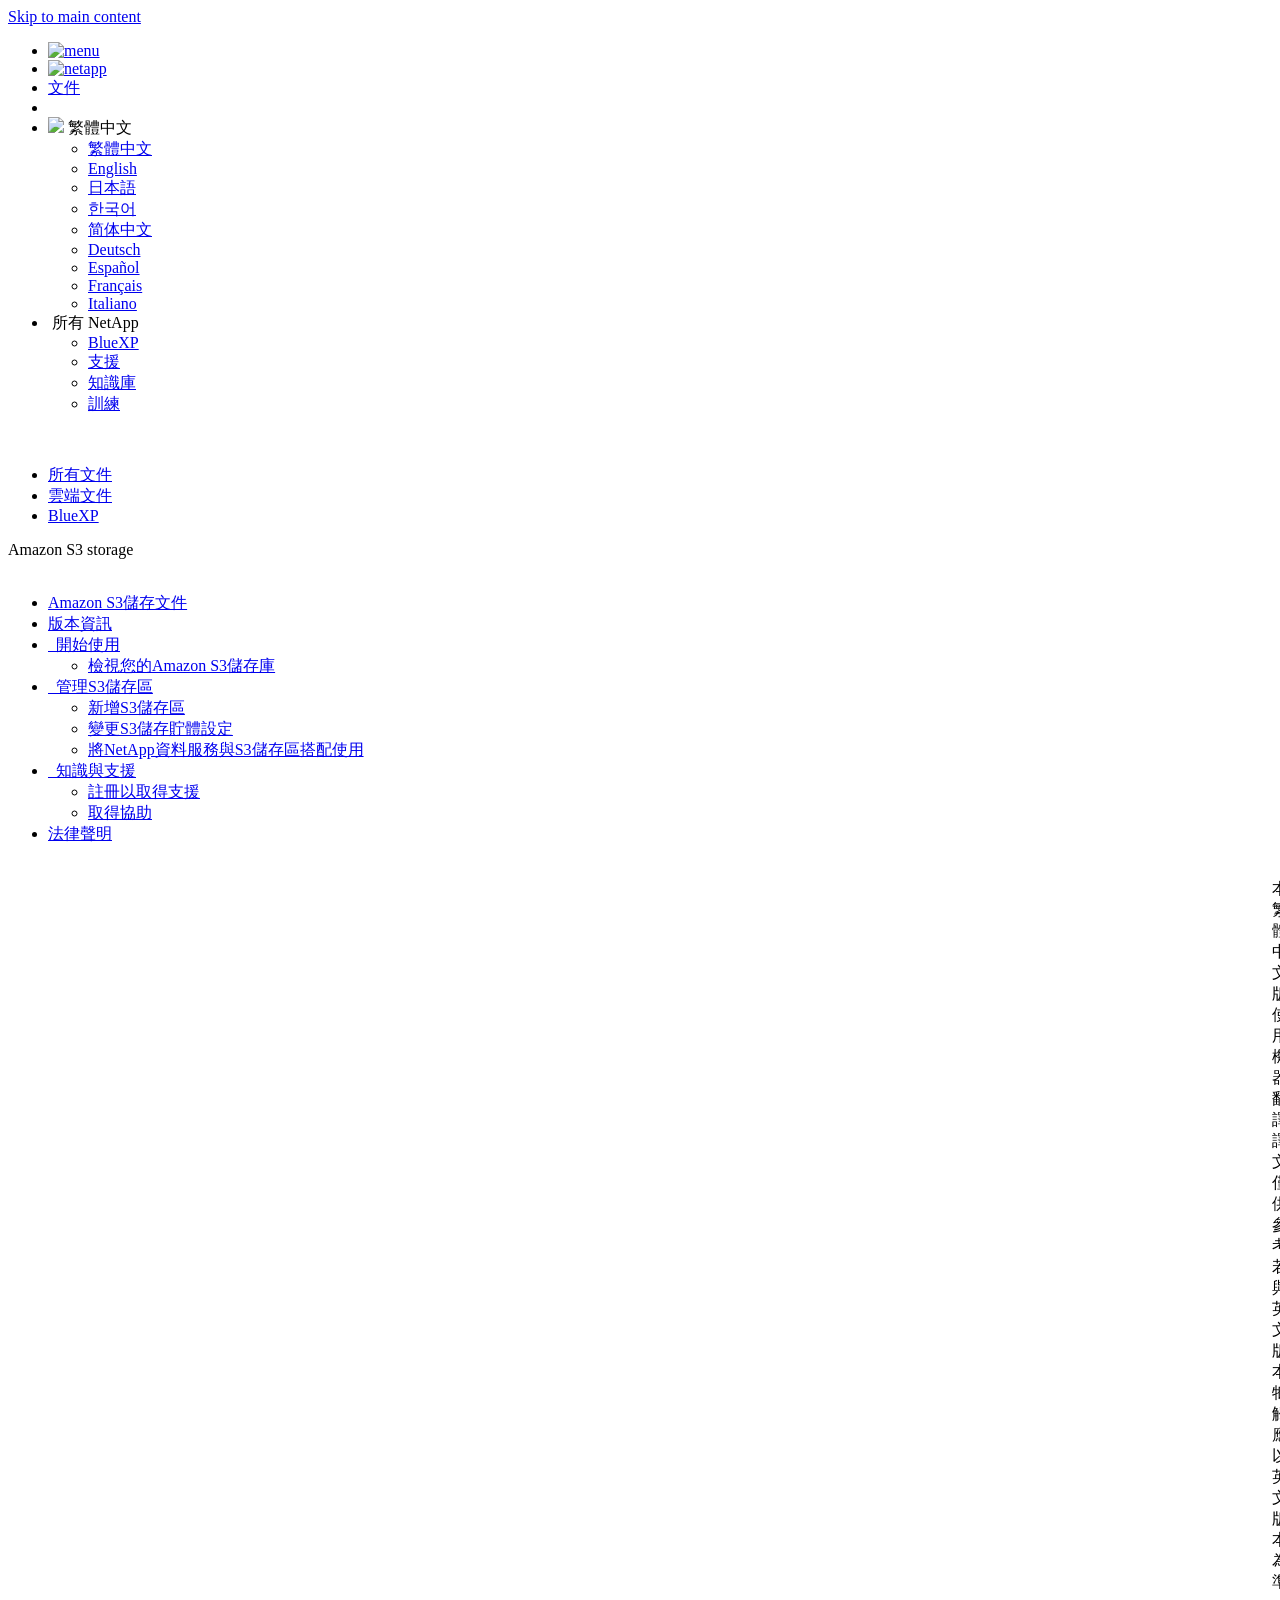
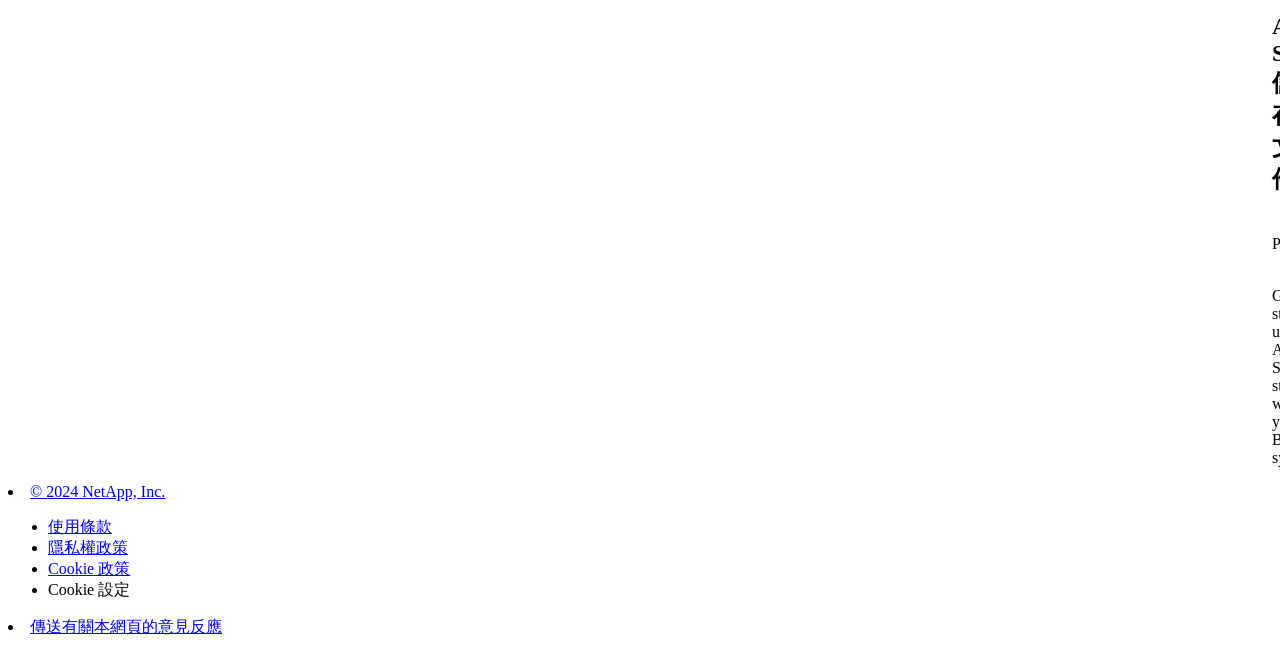
==== commit a59c5dd3: "Built from 8bca02b NetAppDocs/netappdocs-build@782b76fc1b76c51d43b6371d3a2fc29d93541a50" ====
--- a/index.html
+++ b/index.html
@@ -9,137 +9,80 @@
   <meta property="og:title" content="Amazon S3儲存文件 | NetApp Documentation" />
 	<meta property="og:type" content="website" />
 	<meta property="og:url" content="https://docs.netapp.com/zh-tw/bluexp-s3-storage/index.html" />
-	<meta property="og:description" content="開始使用Amazon S3儲存設備搭配您的BlueXP系統（前身為Cloud Manager）。" />
+	<meta property="og:description" content="開始將 Amazon S3 儲存設備與 BlueXP 系統搭配使用。" />
   <meta property="og:image" content="https://docs.netapp.com/zh-tw/bluexp-s3-storage/images/logo-tophat-social.png" />
   <meta property="og:image:alt" content="NetApp Logo" />
   <meta name="format-detection" content="telephone=no">
   <meta http-equiv="Content-Type" content="text/html; charset=utf-8">
   <meta http-equiv="encoding" content="utf-8">
   <meta http-equiv="nss-type" content="Product Documentation"/>
-  <meta http-equiv="nss-subtype" content="User Guide"/><meta name="description" content="開始使用Amazon S3儲存設備搭配您的BlueXP系統（前身為Cloud Manager）。">
+  <meta http-equiv="nss-subtype" content="User Guide"/><meta name="description" content="開始將 Amazon S3 儲存設備與 BlueXP 系統搭配使用。">
   <meta name="keywords" content=" "><!-- Icons -->
   <link rel="icon" href="/zh-tw/bluexp-s3-storage/images/favicon.ico" type="image/x-icon">
 
   <!-- RSS Feed --><link rel="alternate" type="application/rss+xml" title="NetApp Documentation" href="/zh-tw/bluexp-s3-storage/feed.xml"><!-- CSS Definitions: NetApp CSS should be defined after generic css -->
 
-  <!-- Elastic Search -->
-  <link rel="stylesheet" href="//cdn.jsdelivr.net/searchkit/0.10.0/theme.css">
 
   <!-- Combined CSS -->
-  <link rel="stylesheet" type="text/css" href="/zh-tw/bluexp-s3-storage/css/netappdocs.css">
-
-  
-  <link rel="stylesheet" href="/zh-tw/bluexp-s3-storage/css/landing-page.css" type="text/css">
-  <link rel="stylesheet" href="/zh-tw/bluexp-s3-storage/css/tabbed-blocks.css" type="text/css">
+  <link rel="stylesheet" type="text/css" href="/zh-tw/bluexp-s3-storage/css/ie-netappdocs.css">
+
+  
+  <link rel="stylesheet" href="/zh-tw/bluexp-s3-storage/css/ie-landing-page.css" type="text/css">
+  <link rel="stylesheet" href="/zh-tw/bluexp-s3-storage/css/ie-tabbed-blocks.css" type="text/css">
   <!-- Canonical url -->
-  <link rel='stylesheet' href='/zh-tw/bluexp-s3-storage/css/na-feature.css' type='text/css'><!-- Top level site integrations --><script>
-    function addAdobeLaunch(adobeId) {
-      var head = document.getElementsByTagName('head')[0];
-      var adobe = document.createElement("script");
-      adobe.type = "text/plain";
-      adobe.className = "optanon-category-C0002";
-      adobe.src = "//assets.adobedtm.com/60287eadf1ee/c284da483c83/"+adobeId+".min.js";
-      head.appendChild(adobe);
-    }
-
-    function addGoogleAnalytics(gtagId) {
-      var google = document.createElement("script");
-      google.type = "text/plain";
-      google.className = "optanon-category-C0002";
-      google.src = "https://www.googletagmanager.com/gtag/js?id="+gtagId;
-      var head = document.getElementsByTagName('head')[0];
-      head.appendChild(google);
-
-      window.dataLayer = window.dataLayer || [];
-      function gtag(){dataLayer.push(arguments);}
-      gtag('js', new Date());
-      gtag('config', gtagId);
-    }
-
-    function addConsent(consentId) {
-      var head = document.getElementsByTagName('head')[0];
-      var onetrustConsent = document.createElement("script");
-      onetrustConsent.type = "text/javascript";
-      onetrustConsent.src = "https://cdn.cookielaw.org/consent/"+consentId+"/OtAutoBlock.js";
-      head.appendChild(onetrustConsent);
-
-      var onetrustScript = document.createElement("script");
-      onetrustScript.type = "text/javascript";
-      onetrustScript.src = "https://cdn.cookielaw.org/scripttemplates/otSDKStub.js";
-      onetrustScript.charset = "UTF-8";
-      onetrustScript.dataset.documentLanguage = "true";
-      onetrustScript.dataset.domainScript = consentId;
-      head.appendChild(onetrustScript);
-    }addConsent("72570c5c-fe30-465f-b0e0-b77f7fb4ae34");
-    addAdobeLaunch("launch-e9ff3acac59f");
-    addGoogleAnalytics("UA-81697994-3");function OptanonWrapper() { }
+  <link rel="canonical" href="https://docs.netapp.com/zh-tw/bluexp-s3-storage/" />
+  <link rel="alternate" hreflang="x-default" href="https://docs.netapp.com/us-en/bluexp-s3-storage/" />
+  <link rel="alternate" hreflang="zh-Hant" href="https://docs.netapp.com/zh-tw/bluexp-s3-storage/" />
+  <link rel="alternate" hreflang="en" href="https://docs.netapp.com/us-en/bluexp-s3-storage/" />
+  <link rel="alternate" hreflang="ja" href="https://docs.netapp.com/ja-jp/bluexp-s3-storage/" />
+  <link rel="alternate" hreflang="ko" href="https://docs.netapp.com/ko-kr/bluexp-s3-storage/" />
+  <link rel="alternate" hreflang="zh-Hans" href="https://docs.netapp.com/zh-cn/bluexp-s3-storage/" />
+  <link rel="alternate" hreflang="de" href="https://docs.netapp.com/de-de/bluexp-s3-storage/" />
+  <link rel="alternate" hreflang="es" href="https://docs.netapp.com/es-es/bluexp-s3-storage/" />
+  <link rel="alternate" hreflang="fr" href="https://docs.netapp.com/fr-fr/bluexp-s3-storage/" />
+  <link rel="alternate" hreflang="it" href="https://docs.netapp.com/it-it/bluexp-s3-storage/" />
+  <!-- Top level site integrations -->
+<script type="text/javascript" src="https://cdn.cookielaw.org/consent/72570c5c-fe30-465f-b0e0-b77f7fb4ae34/OtAutoBlock.js"></script>
+    <script type="text/javascript" src="https://cdn.cookielaw.org/scripttemplates/otSDKStub.js" charset="UTF-8" data-document-language="true" data-domain-script="72570c5c-fe30-465f-b0e0-b77f7fb4ae34"></script>
+    <script type="text/javascript">function OptanonWrapper() { }</script>
+    <script type="text/plain" class="optanon-category-C0002" src="https://assets.adobedtm.com/60287eadf1ee/c284da483c83/launch-e9ff3acac59f.min.js"></script>
+    <script class="optanon-category-C0001">(function(w,d,s,l,i){w[l]=w[l]||[];w[l].push({'gtm.start':
+        new Date().getTime(),event:'gtm.js'});var f=d.getElementsByTagName(s)[0],
+        j=d.createElement(s),dl=l!='dataLayer'?'&l='+l:'';j.setAttributeNode(d.createAttribute('data-ot-ignore'));j.setAttribute('class','optanon-category-C0001');j.async=true;
+        j.src='https://www.googletagmanager.com/gtm.js?id='+i+dl+'';f.parentNode.insertBefore(j,f);
+        })(window,document,'script','dataLayer','GTM-MD73T9M');</script>
+
+  <script src="https://cdnjs.cloudflare.com/ajax/libs/jquery/2.1.4/jquery.min.js"></script>
+  
+  <script>
+    $(document).ready(function() {
+      const MASTHEAD_OFFSET = 65;
+      const SECTIONS = $("main h2, main h3");
+      // PAGE NAV - Init
+      if (SECTIONS.length == 0) {
+        // remove if there is no elements
+        /*
+        $("#ie-right-navbar").remove();
+        $("#ie-right-navbar-collapse").remove();
+        */
+      } else {
+        $(".page-nav-title").css('display', 'block');
+        for (var i = 0; i < SECTIONS.length; i++) {
+          var sectionId = $(SECTIONS[i]).attr('id');
+          var sectionName = $(SECTIONS[i]).text();
+          var subClass = $(SECTIONS[i]).is("h3") ? ' page-nav__sublink' : '';
+          $("#page-menu").append('<li class="page-nav-item"><a href="#' + sectionId + '" class="page-nav__link' + subClass + '">' + sectionName + '</a></li>');
+        }
+      }
+    });
   </script>
-  <script src="https://cdnjs.cloudflare.com/ajax/libs/jquery/2.1.4/jquery.min.js"></script>
+  
   <script src="https://cdnjs.cloudflare.com/ajax/libs/jquery-cookie/1.4.1/jquery.cookie.min.js"></script>
 
   <!-- Used for Product Family Page Sidebar Visibility --><!-- Used to import Promise for IE. Required for SearchKit -->
-  <script src="https://cdnjs.cloudflare.com/ajax/libs/bluebird/3.3.5/bluebird.min.js"></script><script src='/zh-tw/bluexp-s3-storage/js/na-search.js'></script><script src='/zh-tw/bluexp-s3-storage/js/na-pagenav.js'></script><script src='/zh-tw/bluexp-s3-storage/js/na-utility.js'></script>
- <!--  
-  <link rel='stylesheet' href='/zh-tw/bluexp-s3-storage/css/prism.css' type='text/css'>
-  <link rel='stylesheet' href='/zh-tw/bluexp-s3-storage/css/prism-netapp.css' type='text/css'>
- -->
-
-  <!-- <script src='/zh-tw/bluexp-s3-storage/js/na-utility.js'></script> -->
-  <script src='/zh-tw/bluexp-s3-storage/js/clouddocs.js'></script>
-  <script src='/zh-tw/bluexp-s3-storage/js/jquery.navgoco.min.js'></script>
-  <script src="https://maxcdn.bootstrapcdn.com/bootstrap/3.3.7/js/bootstrap.min.js" integrity="sha384-Tc5IQib027qvyjSMfHjOMaLkfuWVxZxUPnCJA7l2mCWNIpG9mGCD8wGNIcPD7Txa" crossorigin="anonymous"></script>
-  <!-- <script src='/zh-tw/bluexp-s3-storage/js/toc.js'></script> -->
-  <!-- <script src='/zh-tw/bluexp-s3-storage/js/customscripts.js'></script> --><script>
-      $(document).ready(function() {
-          
-          var collapseOnInit = true;
-          
-
-          var navSettings = {
-              "caretHtml": '',
-              "accordion": collapseOnInit,
-              "openClass": 'active', // open
-              "save": false, // leave false or nav highlighting doesn't work right
-              "cookie": {
-                  "name": 'navgoco',
-                  "expires": false,
-                  "path": '/'
-              },
-              "slide": {
-                  "duration": 400,
-                  "easing": 'swing'
-              }
-          };
-
-          // Initialize navgoco with default options
-          $("#mysidebar").navgoco(navSettings);
-          
-
-          $("#collapseAll").click(function(e) {
-              e.preventDefault();
-              $("#mysidebar").navgoco('toggle', false);
-          });
-
-          $("#expandAll").click(function(e) {
-              e.preventDefault();
-              $("#mysidebar").navgoco('toggle', true);
-          });
-
-          $(".sidebar-nav-container").on("scroll", function() {
-            $.cookie("sidebarScroll", $(".sidebar-nav-container").scrollTop(), {
-              path    : "/zh-tw/bluexp-s3-storage"  
-            });
-          });
-          $(function() {
-            if ($.cookie("sidebarScroll")) {
-              $(".sidebar-nav-container").scrollTop($.cookie("sidebarScroll"));
-            }
-          });
-
-      });
-
-  </script>
-  <script>
+  <script src="https://cdnjs.cloudflare.com/ajax/libs/bluebird/3.3.5/bluebird.min.js"></script><script src='/zh-tw/bluexp-s3-storage/js/na-search.js'></script><script src='/zh-tw/bluexp-s3-storage/js/ie-clouddocs.js'></script>
+  <script src="https://maxcdn.bootstrapcdn.com/bootstrap/3.3.7/js/bootstrap.min.js" integrity="sha384-Tc5IQib027qvyjSMfHjOMaLkfuWVxZxUPnCJA7l2mCWNIpG9mGCD8wGNIcPD7Txa" crossorigin="anonymous"></script><script>
+    /*
       $(document).ready(function() {
           $("#tg-sb-link").click(function() {
               $("#tg-sb-sidebar").toggle();
@@ -149,187 +92,508 @@
               $("#tg-sb-icon").toggleClass('fa-toggle-off');
           });
       });
+      */
   </script>
   <script src='/zh-tw/bluexp-s3-storage/js/custom-dropdown.js'></script>
   <script src='/zh-tw/bluexp-s3-storage/js/FileSaver.min.js'></script>
   <script src='/zh-tw/bluexp-s3-storage/js/jszip-utils.min.js'></script>
-  <script src='/zh-tw/bluexp-s3-storage/js/jszip.min.js'></script>
-  <!-- <script src='/zh-tw/bluexp-s3-storage/js/pdf-ux.js'></script> -->
-</head>
+  <script src='/zh-tw/bluexp-s3-storage/js/jszip.min.js'></script><script src='/zh-tw/bluexp-s3-storage/js/ie-pdf-ux.js'></script></head>
 
 
   <body class role="document" data-flavor="">
-    <div id="page" class="n-off-canvas-menu">
-      <div class="n-off-canvas-menu__menu"><!--TODO: Add offcanvas code --></div>
-      <div class="n-off-canvas-menu__content-wrap">
-        <header class="site-header" id="banner">
-  
-  <!-- Start Page Toolbar -->
-  
-  <div class="page-nav-toolbar"><div class="page-nav-contribute"><a target="_blank" href="https://github.com/NetAppDocs/bluexp-s3-storage/issues/new?body=Page%3A%20[Amazon S3儲存文件](https://docs.netapp.com/zh-tw/bluexp-s3-storage/index.html)&template=public-issue-template.md" class="page-nav-contribute-link" role="button"><img src="/zh-tw/bluexp-s3-storage/images/discuss-sm.svg" alt="" class="github-icon" />要求變更文件</a><a target="_blank" href="https://github.com/NetAppDocs/bluexp-s3-storage/blob/main/index.adoc" class="page-nav-contribute-link" role="button"><img src="/zh-tw/bluexp-s3-storage/images/edit-sm.svg" alt="" class="github-icon" />編輯此頁面</a><a target="_blank" href="https://docs.netapp.com/us-en/contribute/" class="page-nav-contribute-link"  ><img src="/zh-tw/bluexp-s3-storage/images/article-sm.svg" alt="" class="github-icon" />瞭解如何作出貢獻</a></div>
-    <div class="page-nav-container">
-      <nav class="page-nav-fixed">
-        <div class="page-nav-title">在此頁面上</div>
-        <div class="page-nav-links">
-          <ul class="page-nav-inner" id="page-menu"></ul>
-        </div>
-      </nav>
-    </div>
-  </div>
-  
-  
-  <!-- Start top_hat -->
-  <div class="n-top-hat">
-    <div class="n-container">
-      <div class="n-top-hat__cross-property-nav">
-        <ul class="n-top-hat__list">
-          <li class="n-top-hat__list-item">
-            <a href="https://www.netapp.com/products-a-z/" class="n-top-hat__link">產品與解決方案</a>
-          </li>
-          <li class="n-top-hat__list-item">
-            <a href="https://www.netapp.com/support-and-training/netapp-university/" class="n-top-hat__link">支援與訓練</a>
-          </li>
-          <li class="n-top-hat__list-item">
-            <a href="https://cloud.netapp.com" class="n-top-hat__link">Cloud Central</a>
-          </li>
-          <li class="n-top-hat__list-item">
-            <a href="https://community.netapp.com/" class="n-top-hat__link">社群</a>
-          </li>
-          <li class="n-top-hat__list-item">
-            <a href="https://blog.netapp.com/" class="n-top-hat__link">部落格</a>
-          </li>
-          <li class="n-top-hat__list-item">
-            <a href="https://customers.netapp.com/en/" class="n-top-hat__link">客戶成功案例</a>
-          </li>
-        </ul>
-      </div>
-      <div class="n-top-hat__utils">
-        <ul class="n-top-hat__list">
-          <li class="n-top-hat__list-item">
-            <a href="https://www.netapp.com/company/contact-us/" target="_self" class="n-top-hat__link" data-ntap-ui="contact-us">聯絡人</a>
-          </li>
-        </ul>
-      </div>
-    </div>
-  </div>
-  <!-- End top_hat -->
-
-  <!-- Start property bar -->
-  <style>
-    .n-property-navigation-bar__menus--desktop-experience .n-menu--mega__default-content__heading span {
-    color: #34B0FF;
-    }
-  </style>
-  <div class="n-property-bar " data-ntap-ui="sticky-nav">
-    <div class="n-property-bar__inner-wrap">
-      <div class="n-property-bar__menu-toggle">
-        <a href="#" class="n-property-bar__menu-toggle-link">
-          <span class="n-property-bar__menu-toggle-text">Menu</span>
-          <svg class="n-icon-bars n-property-bar__menu-toggle-icon" aria-labelledby="title">
-            <title>bars</title>
-            <use xlink:href="/zh-tw/bluexp-s3-storage/images/sprite.svg#bars"></use>
-          </svg>
-        </a>
-      </div>
-      <div class="n-property-bar__property-mark ">
-        <a href="https://www.netapp.com" class="n-property-bar__property-link">
-          <div class="n-property-bar__logo">
-            <svg class="n-icon-netapp-mark n-icon-netapp-mark n-property-bar__netapp-mark-icon" aria-labelledby="title">
-              <title>netapp-mark</title>
-              <use xlink:href="/zh-tw/bluexp-s3-storage/images/sprite.svg#netapp-mark"></use>
-            </svg>
-            <svg class="n-icon-netapp-logo n-property-bar__logo-svg" aria-labelledby="title">
-              <title>netapp-logo</title>
-              <use xlink:href="/zh-tw/bluexp-s3-storage/images/sprite.svg#netapp-logo"></use>
-            </svg>
-          </div>
-        </a>
-      </div>
-
-      
-      
-      
-      <div class="search-property-bar">
-        <div id="search-demo-container" class="searchbox n-property-bar__search">
-          <div id="react-search" 
-          data-search-html="/zh-tw/bluexp-s3-storage/search.html"
-          data-type="widget" 
-          data-placeholder="搜尋文件"
-          data-no-results-found="找不到符合 {query} 的相關結果。"
-          data-did-you-mean="搜尋 {suggestion}。"
-          data-no-results-found-did-you-mean="找不到符合 {query} 的相關結果。您是否要找的是{suggestion}？"
-          data-results-found="找到 {hitCount} 筆結果"
-          data-error-message="We're sorry, an issue occurred when fetching your results. Please try again."
-          data-error-reset="Reset Search"
-          data-sk-es-pf-indexes=""
-          data-flavor=""></div>
-          <button class="n-property-bar__search-toggle-button" type="button">
-            <svg class="n-icon-search n-property-bar__search-toggle-button-icon" aria-labelledby="title">
-              <title>search</title>
-              <use xmlns:xlink="http://www.w3.org/1999/xlink" xlink:href="/zh-tw/bluexp-s3-storage/images/sprite.svg#search"></use>
-            </svg>
-          </button>
-        </div>
-      </div>
-      
-    </div>
-  </div>
-  <div class="n-property-bar__toolbar">
-    <!-- Start Language Selector --><div id="language-dropdown" class="custom-dropdown custom-dropdown-lang">
-      <div class="custom-dropdown-select custom-dropdown-select-lang">
-      <span class="lang-name">繁體中文</span>
-          <svg class="n-globe__icon" aria-labelledby="title">
-            <title>globe</title>
-            <use xmlns:xlink="http://www.w3.org/1999/xlink" xlink:href="/zh-tw/bluexp-s3-storage/images/sprite.svg#globe"></use>
-          </svg>
-        </button>
-      </div>
-
-      <ul class="custom-dropdown-menu"><li>
-          <a href="https://docs.netapp.com/zh-tw/bluexp-s3-storage/index.html" target="_self"><span translate="no" class="notranslate">繁體中文</span></a>
-        </li><li>
-          <a href="https://docs.netapp.com/us-en/bluexp-s3-storage/index.html" target="_self"><span translate="no" class="notranslate">English</span></a>
-        </li><li>
-          <a href="https://docs.netapp.com/ja-jp/bluexp-s3-storage/index.html" target="_self"><span translate="no" class="notranslate">日本語</span></a>
-        </li><li>
-          <a href="https://docs.netapp.com/ko-kr/bluexp-s3-storage/index.html" target="_self"><span translate="no" class="notranslate">한국어</span></a>
-        </li><li>
-          <a href="https://docs.netapp.com/zh-cn/bluexp-s3-storage/index.html" target="_self"><span translate="no" class="notranslate">简体中文</span></a>
-        </li><li>
-          <a href="https://docs.netapp.com/de-de/bluexp-s3-storage/index.html" target="_self"><span translate="no" class="notranslate">Deutsch</span></a>
-        </li><li>
-          <a href="https://docs.netapp.com/es-es/bluexp-s3-storage/index.html" target="_self"><span translate="no" class="notranslate">Español</span></a>
-        </li><li>
-          <a href="https://docs.netapp.com/fr-fr/bluexp-s3-storage/index.html" target="_self"><span translate="no" class="notranslate">Français</span></a>
-        </li></ul>
-    </div><!-- End Language Selector -->
-
-    <div class="n-property-bar__cta"></div>
-  </div>
-  <!-- End property bar -->
-</header>
-
+    <div class="skip-to-main">
+      <a href="#main" >Skip to main content</a>
+    </div><noscript><iframe src="https://www.googletagmanager.com/ns.html?id=GTM-MD73T9M"
+      height="0" width="0" style="display:none;visibility:hidden"></iframe></noscript><div id="page" class="">
+      <div id="ie-phone-menu" class=""></div>
+      <div id="ie-content-wrap" class="">
+        <nav id="ie-new-header">
+    <ul>
+        <li id="ie-phone-menu-button">
+            <a href="#">
+                <image id="" src="/zh-tw/bluexp-s3-storage/images/hamburger.svg" alt="menu" />
+            </a>
+        </li>
+
+        <li>
+            <a href="https://www.netapp.com/tw">
+                <image id="ie-header-logo" src="/zh-tw/bluexp-s3-storage/images/netapp_logo.svg" alt="netapp" />
+            </a>
+        </li>
+        <li id="ie-header-docs">
+            <a href="https://www.netapp.com/support-and-training/documentation/">文件</a>
+        </li>
+
+        <!-- Empty container to push header left with or without lang selector -->
+        <li id="empty-container" style="margin-left: auto">
+        </li>
+        <!-- Start Language Selector --><li id="ie-language-dropdown">
+            <div id="language-dropdown" class="custom-dropdown custom-dropdown-lang">
+                <div class="custom-dropdown-select custom-dropdown-select-lang">
+                    <img src="/zh-tw/bluexp-s3-storage/images/language_white_24dp.svg" class="n-globe__icon" />
+                    <span class="lang-name">繁體中文</span>
+                    <img src="/zh-tw/bluexp-s3-storage/images/dropdown-arrow.svg" alt="" class="custom-icon chevrondown header invisible" />
+                    <img src="/zh-tw/bluexp-s3-storage/images/dropdown-arrow.svg" alt="" class="custom-icon chevronup header" />
+                    </button>
+                </div>
+
+                <ul class="custom-dropdown-menu"><li>
+                        <a href="https://docs.netapp.com/zh-tw/bluexp-s3-storage/index.html"
+                            target="_self"><span translate="no" class="notranslate">繁體中文</span></a>
+                    </li><li>
+                        <a href="https://docs.netapp.com/us-en/bluexp-s3-storage/index.html"
+                            target="_self"><span translate="no" class="notranslate">English</span></a>
+                    </li><li>
+                        <a href="https://docs.netapp.com/ja-jp/bluexp-s3-storage/index.html"
+                            target="_self"><span translate="no" class="notranslate">日本語</span></a>
+                    </li><li>
+                        <a href="https://docs.netapp.com/ko-kr/bluexp-s3-storage/index.html"
+                            target="_self"><span translate="no" class="notranslate">한국어</span></a>
+                    </li><li>
+                        <a href="https://docs.netapp.com/zh-cn/bluexp-s3-storage/index.html"
+                            target="_self"><span translate="no" class="notranslate">简体中文</span></a>
+                    </li><li>
+                        <a href="https://docs.netapp.com/de-de/bluexp-s3-storage/index.html"
+                            target="_self"><span translate="no" class="notranslate">Deutsch</span></a>
+                    </li><li>
+                        <a href="https://docs.netapp.com/es-es/bluexp-s3-storage/index.html"
+                            target="_self"><span translate="no" class="notranslate">Español</span></a>
+                    </li><li>
+                        <a href="https://docs.netapp.com/fr-fr/bluexp-s3-storage/index.html"
+                            target="_self"><span translate="no" class="notranslate">Français</span></a>
+                    </li><li>
+                        <a href="https://docs.netapp.com/it-it/bluexp-s3-storage/index.html"
+                            target="_self"><span translate="no" class="notranslate">Italiano</span></a>
+                    </li></ul>
+            </div>
+            </li>
+        <!-- End Language Selector -->
+
+
+        <li id="ie-allnetapp">
+            <div id="allnetapp-dropdown" class="custom-dropdown custom-dropdown-allnetapp">
+                <div class="custom-dropdown-select custom-dropdown-select-allnetapp">
+                    <img src="/zh-tw/bluexp-s3-storage/images/apps_white_24dp.svg" alt="" class="allnetapp-icon" />
+                    <span class="allnetapp-name">所有 NetApp</span>
+                    <img src="/zh-tw/bluexp-s3-storage/images/dropdown-arrow.svg" alt="" class="custom-icon chevrondown header invisible" />
+                    <img src="/zh-tw/bluexp-s3-storage/images/dropdown-arrow.svg" alt="" class="custom-icon chevronup header" />
+                    </button>
+                </div>
+
+                <ul class="custom-dropdown-menu allnetapp-dropdown">
+                    <li>
+                        <a href="https://bluexp.netapp.com/"
+                            target="_self"><span translate="no" class="notranslate">BlueXP</span></a>
+                    </li>
+                    <li>
+                        <a href="https://mysupport.netapp.com/site/"
+                            target="_self"><span translate="no" class="notranslate">支援</span></a>
+                    </li>
+                    <li>
+                        <a href="https://kb.netapp.com/"
+                            target="_self"><span translate="no" class="notranslate">知識庫</span></a>
+                    </li>
+                    <li>
+                        <a href="https://www.netapp.com/support-and-training/netapp-learning-services/"
+                            target="_self"><span translate="no" class="notranslate">訓練</span></a>
+                    </li>
+                </ul>
+            </div>
+
+        </li>
+
+    </ul>
+</nav>
 
         <main id="n-main-content" class="n-main-content">
           <!-- Start Documentation Content -->
 <div class="ie-main">
-  <!-- Sidebar Column -->
-  
-  <div class="col-md-3" id="sidebar-height">
-      <button id="btn-sidebar-collapse" onclick="hideSidebar()"><img src="/zh-tw/bluexp-s3-storage/images/collapse.png" alt="收合瀏覽面板"></button>
-      <div class="n-pdf-header">
-  <a id="toggleButtonPdf" class="n-pdf-button" type="button">
-    <img src="/zh-tw/bluexp-s3-storage/images/pdf.png" alt="" width="16" height="16"/>可用的 PDF<span>
-    </span>
-  </a>
+
+<div id="ie-new-sidebar-collapse" style="display: none">
+    <img id="sidebar-expand" class="ie-searchbox-icon" src="/zh-tw/bluexp-s3-storage/images/double_arrow.svg" alt="" />
 </div>
-<div class="n-pdf-body-container">
-  <ul id="toggleContainerPdf" class="n-pdf-body" style="display:none;"><li class="pdf-ux-container">
+<div id="ie-new-sidebar">
+    <div id="ie-product-identity-lockup">
+        <div id="sidebar-collapse" class="">
+            <img src="/zh-tw/bluexp-s3-storage/images/double_arrow.svg" alt="" />
+        </div>
+        <div id="ie-breadcrumb" class="">
+  <ul class="ie-breadcrumb">
+    <li class="">
+      <a href="https://docs.netapp.com">所有文件</a>
+    </li>
+    
+    
+    <li class="">
+      <a href="https://docs.netapp.com/us-en/cloud/">雲端文件</a>
+    </li>
+    
+
+    
+    <li class="">
+      <a href="https://docs.netapp.com/zh-tw/bluexp-family/">
+        BlueXP
+      </a>
+    </li>
+    
+  </ul>
+  
+  <div class="ie-product-name" >
+    <!--<a href="/zh-tw/bluexp-s3-storage/">-->
+      Amazon S3 storage
+    <!--</a>-->
+  </div>
+</div>
+
+            
+
         
         
+
+<div id="ie-searchbox" class="ie-searchbox-sidebar ">
+    <img class="ie-searchbox-icon" src="/zh-tw/bluexp-s3-storage/images/loupe.svg" alt=""/>
+    <div id="react-search" 
+        data-search-html="/zh-tw/bluexp-s3-storage/search.html" 
+        data-type="widget"
+        data-placeholder="搜尋說明文件"
+        data-no-results-found="找不到 {query} 的結果"
+        data-did-you-mean="搜尋 {suggestion}。"
+        data-no-results-found-did-you-mean="找不到 {query} 的結果。您的意思是 {suggestion} 嗎？"
+        data-results-found="找到 {hitCount} 個結果"
+        data-error-message="發生錯誤。請再試一次。"
+        data-error-reset="重設搜尋"
+        data-sk-es-pf-indexes="" 
+        data-flavor="">
+    </div>
+</div>
         
-        <a target="_blank" href="/zh-tw/bluexp-s3-storage/pdfs/fullsite-sidebar/Amazon_S3儲存文件.pdf" >
-          <img src="/zh-tw/bluexp-s3-storage/images/pdf.png" alt="" width="16" height="16"/>此文件網站（PDF 格式）</a>
+    </div>
+    <div id="ie-new-toc"><script>
+  let sidebarAccordion = true;
+
+  /* specific css rules for Mac */
+  if(navigator.platform.match('Mac') !== null) {
+    document.body.setAttribute('class', 'OSX');
+  }
+
+</script>
+
+<div id="ie-sidebar-container">
+  <ul id="ie-sidebar-list" ><li 
+      data-pdf-exists="true" 
+      data-pdf-filename="Amazon S3儲存文件"
+      data-li-level="1#" 
+      class="  ie-sidebar-selected    "
+      dale-page-url="/index.html" 
+      dale-entry-url="/index.html" 
+    ><a class="ie-sidebar-menuitem-1 " href="/zh-tw/bluexp-s3-storage/index.html">
+        Amazon S3儲存文件
+      </a></li><li 
+      data-pdf-exists="true" 
+      data-pdf-filename="版本資訊"
+      data-li-level="1#" 
+      class="   "
+      dale-page-url="/index.html" 
+      dale-entry-url="/whats-new.html" 
+    ><a class="ie-sidebar-menuitem-1 " href="/zh-tw/bluexp-s3-storage/whats-new.html">
+        版本資訊
+      </a></li><li 
+      data-pdf-exists="true" 
+      data-pdf-filename="開始使用"
+      data-li-level="1" 
+      class=" sidebar-folder    "
+      dale-page-url="/index.html" 
+      dale-entry-url="" 
+    ><a class="ie-sidebar-menuitem-1  ie-sidebar-button " href="#">
+        <img class="ie-sidebar-icon ie-sidebar-button open" src="/zh-tw/bluexp-s3-storage/images/link_expand.svg" alt="" />
+        <img class="ie-sidebar-icon ie-sidebar-button close" src="/zh-tw/bluexp-s3-storage/images/link_collapse.svg" alt="" />
+        <!--<div class="" style="display: inline;"> 開始使用</div>-->
+         開始使用
+      </a>
+      <ul class="">
+        <li 
+      data-pdf-exists="true" 
+      data-pdf-filename="檢視您的Amazon S3儲存庫"
+      data-li-level="2#" 
+      class="   "
+      dale-page-url="/index.html" 
+      dale-entry-url="/task-viewing-amazon-s3.html" 
+    ><a class="ie-sidebar-menuitem-2 " href="/zh-tw/bluexp-s3-storage/task-viewing-amazon-s3.html">
+        檢視您的Amazon S3儲存庫
+      </a></li></ul></li><li 
+      data-pdf-exists="true" 
+      data-pdf-filename="管理S3儲存區"
+      data-li-level="1" 
+      class=" sidebar-folder    "
+      dale-page-url="/index.html" 
+      dale-entry-url="" 
+    ><a class="ie-sidebar-menuitem-1  ie-sidebar-button " href="#">
+        <img class="ie-sidebar-icon ie-sidebar-button open" src="/zh-tw/bluexp-s3-storage/images/link_expand.svg" alt="" />
+        <img class="ie-sidebar-icon ie-sidebar-button close" src="/zh-tw/bluexp-s3-storage/images/link_collapse.svg" alt="" />
+        <!--<div class="" style="display: inline;"> 管理S3儲存區</div>-->
+         管理S3儲存區
+      </a>
+      <ul class="">
+        <li 
+      data-pdf-exists="true" 
+      data-pdf-filename="新增S3儲存區"
+      data-li-level="2#" 
+      class="   "
+      dale-page-url="/index.html" 
+      dale-entry-url="/task-add-s3-bucket.html" 
+    ><a class="ie-sidebar-menuitem-2 " href="/zh-tw/bluexp-s3-storage/task-add-s3-bucket.html">
+        新增S3儲存區
+      </a></li><li 
+      data-pdf-exists="true" 
+      data-pdf-filename="變更S3儲存貯體設定"
+      data-li-level="2#" 
+      class="   "
+      dale-page-url="/index.html" 
+      dale-entry-url="/task-change-s3-bucket-settings.html" 
+    ><a class="ie-sidebar-menuitem-2 " href="/zh-tw/bluexp-s3-storage/task-change-s3-bucket-settings.html">
+        變更S3儲存貯體設定
+      </a></li><li 
+      data-pdf-exists="true" 
+      data-pdf-filename="將NetApp資料服務與S3儲存區搭配使用"
+      data-li-level="2#" 
+      class="   "
+      dale-page-url="/index.html" 
+      dale-entry-url="/task-s3-enable-data-services.html" 
+    ><a class="ie-sidebar-menuitem-2 " href="/zh-tw/bluexp-s3-storage/task-s3-enable-data-services.html">
+        將NetApp資料服務與S3儲存區搭配使用
+      </a></li></ul></li><li 
+      data-pdf-exists="true" 
+      data-pdf-filename="知識與支援"
+      data-li-level="1" 
+      class=" sidebar-folder    "
+      dale-page-url="/index.html" 
+      dale-entry-url="" 
+    ><a class="ie-sidebar-menuitem-1  ie-sidebar-button " href="#">
+        <img class="ie-sidebar-icon ie-sidebar-button open" src="/zh-tw/bluexp-s3-storage/images/link_expand.svg" alt="" />
+        <img class="ie-sidebar-icon ie-sidebar-button close" src="/zh-tw/bluexp-s3-storage/images/link_collapse.svg" alt="" />
+        <!--<div class="" style="display: inline;"> 知識與支援</div>-->
+         知識與支援
+      </a>
+      <ul class="">
+        <li 
+      data-pdf-exists="true" 
+      data-pdf-filename="註冊以取得支援"
+      data-li-level="2#" 
+      class="   "
+      dale-page-url="/index.html" 
+      dale-entry-url="/task-support-registration.html" 
+    ><a class="ie-sidebar-menuitem-2 " href="/zh-tw/bluexp-s3-storage/task-support-registration.html">
+        註冊以取得支援
+      </a></li><li 
+      data-pdf-exists="true" 
+      data-pdf-filename="取得協助"
+      data-li-level="2#" 
+      class="   "
+      dale-page-url="/index.html" 
+      dale-entry-url="/task-get-help.html" 
+    ><a class="ie-sidebar-menuitem-2 " href="/zh-tw/bluexp-s3-storage/task-get-help.html">
+        取得協助
+      </a></li></ul></li><li 
+      data-pdf-exists="true" 
+      data-pdf-filename="法律聲明"
+      data-li-level="1#" 
+      class="   "
+      dale-page-url="/index.html" 
+      dale-entry-url="/legal-notices.html" 
+    ><a class="ie-sidebar-menuitem-1 " href="/zh-tw/bluexp-s3-storage/legal-notices.html">
+        法律聲明
+      </a></li></ul>
+</div>
+<script>
+
+  $(".ie-sidebar-button").click(function (e) {
+    e.preventDefault();
+    e.stopPropagation();
+
+    expandedLI = $('li.ie-sidebar-expand')
+
+    const li = $(this).closest("li");
+
+    const parentsLI = $(li).parents('li');
+
+    expandedLI.map(element => {
+      if (sidebarAccordion && !li.hasClass('ie-sidebar-expand') && jQuery.inArray(expandedLI[element], parentsLI) == -1) {
+        $(expandedLI[element]).toggleClass('ie-sidebar-expand');
+        $(expandedLI[element]).children("ul").animate({ height: 'toggle' }, 400, function () {
+          $(li).children("ul").toggleClass('ie-sidebar-open');
+
+        })
+      }
+
+    })
+
+    $(li).toggleClass('ie-sidebar-expand');
+    $(li).children("ul").animate({ height: 'toggle' }, 400, function () {
+      $(li).children("ul").toggleClass('ie-sidebar-open');
+    })
+  });
+
+
+  
+    $("li.ie-sidebar-selected").parents('ul').toggleClass("ie-sidebar-open");
+    $("li.ie-sidebar-selected").toggleClass("ie-sidebar-expand")
+    $("ul.ie-sidebar-open").parent().toggleClass("ie-sidebar-expand");
+    $("li.ie-sidebar-selected").children('ul').toggleClass("ie-sidebar-open")
+  
+  
+</script>
+    </div>
+</div>
+<script>
+
+    
+    let sidebarScrollTopPosition = 0;
+    $("#ie-new-toc").on("scroll", function () {
+        if (sidebarScrollTopPosition == 0) {
+            $.cookie("sidebarScroll", $("#ie-new-toc").scrollTop(), {
+                path: "/zh-tw/bluexp-s3-storage"
+            });
+        }
+
+        if ($("#ie-new-toc").scrollTop() > 0) {
+            $('#ie-product-identity-lockup').addClass('ie-addShadow');
+        } else {
+            $('#ie-product-identity-lockup').removeClass('ie-addShadow');
+        }
+    });
+
+    $(function () {
+        if ($.cookie("sidebarScroll")) {
+            $("#ie-new-toc").scrollTop($.cookie("sidebarScroll"));
+        }
+    });
+
+    function setSidebarBottom() {
+        const footerGap = PXinViewport($(".n-footer"));
+        document.getElementById("ie-new-sidebar").style.bottom = Math.max(0, footerGap) + "px";
+    }
+
+    window.onscroll = () => {
+        setSidebarBottom();
+    };
+
+    $("#sidebar-collapse").click(function (e) {
+        const sidebarWidth = $("#ie-new-sidebar").width() - $("#ie-new-sidebar-collapse").width();
+        e.preventDefault();
+        const width = $(".ie-content-pane").width();
+        const marginLeft = parseInt($(".ie-content-pane").css('marginLeft'));
+
+        if ($.cookie("sidebarScroll")) {
+            sidebarScrollTopPosition = $.cookie("sidebarScroll");
+        }
+
+        $("#ie-new-sidebar").animate({ width: 'toggle' }, 350, function () {
+            $("#ie-new-sidebar-collapse").show();
+            $("#ie-new-sidebar").removeClass("open")
+            $("#ie-new-sidebar").addClass("close")
+            $("#ie-new-sidebar").removeAttr("style")
+        });
+        $(".ie-content-pane").animate({ width: (width + sidebarWidth), marginLeft: (marginLeft - sidebarWidth) }, 350, function () {
+            resizeContent()
+        })
+
+    });
+    $("#sidebar-expand").click(function (e) {
+        const sidebarWidth = $("#ie-new-sidebar").width() - $("#ie-new-sidebar-collapse").width();
+        e.preventDefault();
+        const width = $(".ie-content-pane").width();
+        const marginLeft = parseInt($(".ie-content-pane").css('marginLeft'));
+
+        $("#ie-new-sidebar").animate({ width: 'toggle' }, 250, function () {
+            $('#ie-new-sidebar').css('display', 'flex');
+            $("#ie-new-sidebar-collapse").hide();
+            $("#ie-new-sidebar").removeClass("close")
+            $("#ie-new-sidebar").addClass("open")
+            setSidebarBottom();
+
+            if (sidebarScrollTopPosition != 0) {
+                $.cookie("sidebarScroll", sidebarScrollTopPosition, {
+                    path: "/zh-tw/bluexp-s3-storage"
+                })
+                $("#ie-new-toc").scrollTop(sidebarScrollTopPosition);
+                sidebarScrollTopPosition = 0;
+            }
+        });
+        $(".ie-content-pane").animate({ width: (width - sidebarWidth), 'marginLeft': (marginLeft + sidebarWidth) }, 250, function () {
+            resizeContent()
+        })
+    });
+    function resizeContent() {
+        const sidebarWidth = $("#ie-new-sidebar").width() - $("#ie-new-sidebar-collapse").width();
+        const rightNavbarVisible =  $("#ie-right-navbar").css('display') && $("#ie-right-navbar").css('display') != 'none';
+        const sidebarVisible = $("#ie-new-sidebar").css('display') != 'none';
+        const rightNavbarWidth = $("#ie-right-navbar").width();
+        const rightNavbarCollapseWidth = $("#ie-right-navbar-collapse").width();
+        const rightNavbarCollapseVisible = $("#ie-right-navbar-collapse").css('display') && $("#ie-right-navbar-collapse").css('display') != 'none';
+        
+        if (rightNavbarVisible && sidebarVisible) {
+            $(".ie-content-pane").width(`calc(100% - ${sidebarWidth + rightNavbarWidth}px)`)
+            $(".ie-content-pane").css('marginLeft', `${sidebarWidth}px`)
+        } else if (sidebarVisible) {
+            $(".ie-content-pane").css('marginLeft', `${sidebarWidth}px`)
+            if (rightNavbarCollapseVisible) {
+                $(".ie-content-pane").width(`calc(100% - ${sidebarWidth + rightNavbarCollapseWidth}px)`)
+            } else {
+                $(".ie-content-pane").width(`calc(100% - ${$("#ie-new-sidebar").width()}px)`)
+            }
+
+        } else if (rightNavbarVisible) {
+            $(".ie-content-pane").css('marginLeft', `${$("#ie-new-sidebar-collapse").width()}px`)
+            $(".ie-content-pane").width(`calc(100% - ${rightNavbarWidth}px)`)
+        } else {
+            $(".ie-content-pane").css('marginLeft', `${$("#ie-new-sidebar-collapse").width()}px`)
+            if (rightNavbarCollapseVisible) {
+                $(".ie-content-pane").width(`calc(100% - ${rightNavbarCollapseWidth}px)`);
+            } else {
+                $(".ie-content-pane").width(`calc(100% - ${$("#ie-new-sidebar-collapse").width()}px) `);
+            }
+            
+        }
+    }
+    $(window).on("resize load", function () {
+        setSidebarBottom();
+        resizeContent()
+    });
+
+
+</script>
+
+<div class="ie-content-pane ie-component-detail-content ie-component-detail-content--show-code">
+    <!-- Begin of page container --><article class="page-content" id="main">
+      <!-- include utility.html -->
+      <div class="ie-info-disclaimer">
+  <span>
+    <div class="ie-info-disclaimer-container">
+      <div class="ie-info-disclaimer-icon">
+        <img src="/zh-tw/bluexp-s3-storage/images/notification-icons.svg" class="luci-icon" alt="" />
+      </div>
+      <div class="ie-info-disclaimer-content">
+        <span> 本繁體中文版使用機器翻譯，譯文僅供參考，若與英文版本牴觸，應以英文版本為準。 </span>
+      </div>
+      <div style="clear:both;"></div>
+    </div>
+  </span>
+</div><div class="ie-component-detail-heading-wrap landing">
+  <h1 class="ie-component-detail-heading">Amazon S3儲存文件</h1>
+  
+    <div id="pdf-control-container">
+        <div class="n-pdf-header">
+            <a id="toggleButtonPdf" class="n-pdf-button" type="button">
+                <img class="adobe-icon" src="/zh-tw/bluexp-s3-storage/images/pdf-icon.png" alt="" width="16" height="16"/>PDF<img src="/zh-tw/bluexp-s3-storage/images/dropdown-arrow.svg" class="custom-icon" alt="" />
+            </a>
+        </div>
+        <div class="n-pdf-body-container">
+            <ul id="toggleContainerPdf" class="n-pdf-body" style="display:none;"><li class="pdf-ux-container">
+                    
+                    
+                    
+                    <a target="_blank" class="pdf-download-link" href="/zh-tw/bluexp-s3-storage/pdfs/fullsite-sidebar/Amazon_S3儲存文件.pdf" >
+                    <img src="/zh-tw/bluexp-s3-storage/images/pdf-icon.png" alt="" width="16" height="16"/>此文件 PDF 的網站</a>
     <ul class="subfolders" id="pdf-remove" style="display:none;"><li class="active"></li></ul>
   
 
@@ -343,12 +607,12 @@
           
           
           
-          <a target="_blank" 
+          <a target="_blank" class="pdf-download-link"
             
               href="/zh-tw/bluexp-s3-storage/pdfs/sidebar/開始使用.pdf" 
             
           >
-            <img src="/zh-tw/bluexp-s3-storage/images/pdf.png" alt="" width="16" height="16"/>
+            <img src="/zh-tw/bluexp-s3-storage/images/pdf-icon.png" alt="" width="16" height="16"/>
             開始使用
           </a>
           
@@ -368,12 +632,12 @@
           
           
           
-          <a target="_blank" 
+          <a target="_blank" class="pdf-download-link"
             
               href="/zh-tw/bluexp-s3-storage/pdfs/sidebar/管理S3儲存區.pdf" 
             
           >
-            <img src="/zh-tw/bluexp-s3-storage/images/pdf.png" alt="" width="16" height="16"/>
+            <img src="/zh-tw/bluexp-s3-storage/images/pdf-icon.png" alt="" width="16" height="16"/>
             管理S3儲存區
           </a>
           
@@ -397,12 +661,12 @@
           
           
           
-          <a target="_blank" 
+          <a target="_blank" class="pdf-download-link"
             
               href="/zh-tw/bluexp-s3-storage/pdfs/sidebar/知識與支援.pdf" 
             
           >
-            <img src="/zh-tw/bluexp-s3-storage/images/pdf.png" alt="" width="16" height="16"/>
+            <img src="/zh-tw/bluexp-s3-storage/images/pdf-icon.png" alt="" width="16" height="16"/>
             知識與支援
           </a>
           
@@ -419,11 +683,11 @@
 
 
 </li></ul>
-  <div class="zip-pdf-link-container" style="display: none;">   
-    <a href="#" id="zipPdf">
-      <img src="/zh-tw/bluexp-s3-storage/images/pdf-zip.png" alt="" width="16" height="16"/>
-      <pre>個別 PDF 文件的集合<span class="zip-size"></span></pre>
-    </a><div id="zip-link-popup" class="hide">
+            <div class="zip-pdf-link-container" style="display: none;">   
+                <a href="#" id="zipPdf">
+                <img src="/zh-tw/bluexp-s3-storage/images/pdf-zip.png" alt="" width="16" height="16"/>
+                <pre>個別的 PDF 文件集合<span class="zip-size"></span></pre>
+                </a><div id="zip-link-popup" class="hide">
     <div class="inner-modal">
         <div class="downloading-progress">
             <div class="spinner"></div>
@@ -447,311 +711,253 @@
         $("#zip-link-popup .download-complete").addClass("hide");
     });
 </script></div>
+        </div>
+    </div>        
+<script>
+$("#toggleContainerPdf li.active:last-child").parents('ul.subfolders').toggle('display');
+$("#toggleButtonPdf").on('click', function(e){ 
+    e.stopPropagation();
+    $("#toggleContainerPdf").toggle('display');
+    $(".n-pdf-body-container .zip-pdf-link-container").toggle('display');
+});
+
+//hide is by clicking outside pdfcontainer
+$(document).on('click', function (e) {
+    if ($('#toggleContainerPdf').is(':visible') && !$('.n-pdf-body-container').is(e.target) && !$('.n-pdf-body-container').has(e.target).length)  {
+        
+        $("#toggleContainerPdf").toggle('display');
+        $(".n-pdf-body-container .zip-pdf-link-container").toggle('display');
+        $("#toggleButtonPdf").removeClass("active");
+    }
+});
+</script>
+<script>
+    function getPdfLocation() {
+        const pdfLocation = window.scrollX + document.querySelector('#pdf-control-container').getBoundingClientRect().left
+        if (pdfLocation < 450) {
+            $(".n-pdf-body-container").addClass("block")
+        } else {
+            $(".n-pdf-body-container").removeClass("block")
+        }
+    
+    }
+    $( window ).on( "resize", function() {
+        getPdfLocation()
+} );
+</script>
+<script>
+    const pdfButtonWidth =  $(".n-pdf-header").width();
+    const pdfMenuWidth = $(".n-pdf-body-container").width();
+    $(".n-pdf-body-container").css('margin-left', `calc(${pdfButtonWidth - pdfMenuWidth}px)`);
+</script>      
+
+    
+
+</div>
+<section class="ie-section content-to-index">
+  <p>Get started using Amazon S3 storage with your BlueXP system.</p>
+</section>
+<div class="ie-content">
+  <div class="ie-layout-flex" data-ntap-layout="4">
+    
+  </div>
 </div>
 <script>
-  $("#toggleContainerPdf li.active:last-child").parents('ul.subfolders').toggle('display');
-  $("#toggleButtonPdf").click(function () {
-    $("#toggleContainerPdf").toggle('display');
-    $(".n-pdf-body-container .zip-pdf-link-container").toggle('display');
-  });
-</script><div class="prod-nav" id="product-nav">
-  <a target="_self" class="prod-fam-nav" href="https://docs.netapp.com/zh-tw/cloud-manager-family/"><img src="/zh-tw/bluexp-s3-storage/images/left_arrow.png" alt=""><pre>所有BlueXP文件</pre></a>
-</div><div class="sidebar-nav-container" id="mysidebardiv">
-  <ul id="mysidebar" class="nav"><li 
-      data-pdf-exists="true" 
-      data-pdf-filename="Amazon S3儲存文件"
-      data-li-level="1#" 
-      class="  active "
-    ><a class="na-navbar-padding" href="/zh-tw/bluexp-s3-storage/index.html">
-        Amazon S3儲存文件
-      </a></li><li 
-      data-pdf-exists="true" 
-      data-pdf-filename="版本資訊"
-      data-li-level="1#" 
-      class=" "
-    ><a class="na-navbar-padding" href="/zh-tw/bluexp-s3-storage/whats-new.html">
-        版本資訊
-      </a></li><li 
-      data-pdf-exists="true" 
-      data-pdf-filename="開始使用"
-      data-li-level="1" 
-      class="subfolders "
-    ><a href="#">
-        <div class="na-navbar-padding"> 開始使用</div>
-      </a>
-      <ul style="display: none;">
-        <li 
-      data-pdf-exists="true" 
-      data-pdf-filename="檢視您的Amazon S3儲存庫"
-      data-li-level="2#" 
-      class=" "
-    ><a class="na-navbar-padding" href="/zh-tw/bluexp-s3-storage/task-viewing-amazon-s3.html">
-        檢視您的Amazon S3儲存庫
-      </a></li></ul></li><li 
-      data-pdf-exists="true" 
-      data-pdf-filename="管理S3儲存區"
-      data-li-level="1" 
-      class="subfolders "
-    ><a href="#">
-        <div class="na-navbar-padding"> 管理S3儲存區</div>
-      </a>
-      <ul style="display: none;">
-        <li 
-      data-pdf-exists="true" 
-      data-pdf-filename="新增S3儲存區"
-      data-li-level="2#" 
-      class=" "
-    ><a class="na-navbar-padding" href="/zh-tw/bluexp-s3-storage/task-add-s3-bucket.html">
-        新增S3儲存區
-      </a></li><li 
-      data-pdf-exists="true" 
-      data-pdf-filename="變更S3儲存貯體設定"
-      data-li-level="2#" 
-      class=" "
-    ><a class="na-navbar-padding" href="/zh-tw/bluexp-s3-storage/task-change-s3-bucket-settings.html">
-        變更S3儲存貯體設定
-      </a></li><li 
-      data-pdf-exists="true" 
-      data-pdf-filename="將NetApp資料服務與S3儲存區搭配使用"
-      data-li-level="2#" 
-      class=" "
-    ><a class="na-navbar-padding" href="/zh-tw/bluexp-s3-storage/task-s3-enable-data-services.html">
-        將NetApp資料服務與S3儲存區搭配使用
-      </a></li></ul></li><li 
-      data-pdf-exists="true" 
-      data-pdf-filename="知識與支援"
-      data-li-level="1" 
-      class="subfolders "
-    ><a href="#">
-        <div class="na-navbar-padding"> 知識與支援</div>
-      </a>
-      <ul style="display: none;">
-        <li 
-      data-pdf-exists="true" 
-      data-pdf-filename="註冊以取得支援"
-      data-li-level="2#" 
-      class=" "
-    ><a class="na-navbar-padding" href="/zh-tw/bluexp-s3-storage/task-support-registration.html">
-        註冊以取得支援
-      </a></li><li 
-      data-pdf-exists="true" 
-      data-pdf-filename="取得協助"
-      data-li-level="2#" 
-      class=" "
-    ><a class="na-navbar-padding" href="/zh-tw/bluexp-s3-storage/task-get-help.html">
-        取得協助
-      </a></li></ul></li><li 
-      data-pdf-exists="true" 
-      data-pdf-filename="法律聲明"
-      data-li-level="1#" 
-      class=" "
-    ><a class="na-navbar-padding" href="/zh-tw/bluexp-s3-storage/legal-notices.html">
-        法律聲明
-      </a></li></ul>
-</div>
-<script>
-  window.onscroll = () => {
-    const value = -40 - (document.body.scrollHeight - (window.innerHeight + document.scrollingElement.scrollTop));
-    
-    document.getElementById("sidebar-height").style.bottom = Math.max(0,value) + "px";
-};
+  var classFind = document.getElementById("main");
+  var classSearch = classFind.querySelector(".ie-content");
+
+    if(classSearch){
+        classFind.style.maxWidth="1664px";
+    }
 </script>
-<!-- this highlights the active parent class in the navgoco sidebar. this is critical so that the parent expands when you're viewing a page. This must appear below the sidebar code above. Otherwise, if placed inside customscripts.js, the script runs before the sidebar code runs and the class never gets inserted.-->
-<script>$("li.active").parents('li').toggleClass("active");</script>
-<script>$("#mysidebar li.active").parents('ul').css("display","block");</script>
-
-
-  </div>
-  
-
-  <div class="ie-content-pane n-doc__component-detail-content n-doc__component-detail-content--show-code">
-    <!-- Begin of page container --><article class="page-content" id="main">
-      <div class="ie-utility">
-  <button id="btn-sidebar-expand" onclick="showSidebar()"><img src="/zh-tw/bluexp-s3-storage/images/expand.png" alt="展開瀏覽面板"></button>
-  <div class="ie-menu">
-    <div class="n-breadcrumb">
-      <ul class="n-breadcrumb__list">
-        <li class="n-breadcrumb__list-item">
-          <a href="https://docs.netapp.com">docs.netapp.com</a>
-        </li>
-        
-        <li class="n-breadcrumb__list-item">
-          <a href="https://docs.netapp.com/us-en/cloud/">Cloud Docs</a>
-        </li>
-        
-
-        
-        <li class="n-breadcrumb__list-item">
-          <a href="https://docs.netapp.com/zh-tw/cloud-manager-family/">BlueXP</a>
-        </li>
-        
-
-        <li class="n-breadcrumb__list-item">
-          <a href="/zh-tw/bluexp-s3-storage/">Amazon&nbsp;S3&nbsp;storage</a>
-        </li>
-
-      </ul>
-    </div>
-    <div style="clear: both"></div><!-- Main needs to have height -->
-  </div>
-</div>
-
-      <div class="n-band n-band--docs n-band--belted">
-  <div class="n-container" style="margin: 0 auto; padding: 0;">
-    <div class="n-row">
-      <div class="n-col-sm-12"><div class="ie-nmt-disclaimer">
-          <span>
-            <div class="ie-nmt-disclaimer-container">
-              <div class="ie-nmt-disclaimer-icon">
-                <svg class="luci-icon" aria-hidden="true">
-                  <use xlink:href="/zh-tw/bluexp-s3-storage/images/sprite.svg#circle-info">
-                </svg>
-              </div>
-              <div class="ie-nmt-disclaimer-content">
-                <span> 本繁體中文版使用機器翻譯，譯文僅供參考，若與英文版本牴觸，應以英文版本為準。 </span>
-              </div>
-              <div style="clear:both;"></div>
-            </div>
-          </span>
-        </div><div class="n-doc__component-detail-heading-wrap">
-          <h1 class="n-doc__component-detail-heading">Amazon S3儲存文件</h1>
-        </div>
-        <section class="n-band__section">
-  <p>Get started using Amazon S3 storage with your BlueXP system (formerly Cloud Manager).</p>
-</section><div class="n-band__content">
-  <div class="n-layout-flex" data-ntap-layout="4">
-    
-      
-        <div class="n-feature-block n-feature-block__align--center n-layout-flex__item ie-feature-block">
-          <div class="n-feature-block__content">
-            <div class="ie-feature-block__header">
-              <div class="ie-feature-block__text">
-                開始使用
-              </div>
-            </div>
-            
-              
-                <div class="ie-feature-block__section">
-                  
-                  
-                  <a class="ie-feature-block__link" target="_self" href="task-viewing-amazon-s3.html">檢視您的Amazon S3儲存庫</a>
-                </div>
-              
-            
-          </div>
-        </div>
-      
-    
-      
-        <div class="n-feature-block n-feature-block__align--center n-layout-flex__item ie-feature-block">
-          <div class="n-feature-block__content">
-            <div class="ie-feature-block__header">
-              <div class="ie-feature-block__text">
-                管理S3儲存區
-              </div>
-            </div>
-            
-              
-                <div class="ie-feature-block__section">
-                  
-                  
-                  <a class="ie-feature-block__link" target="_self" href="task-add-s3-bucket.html">新增S3儲存區</a>
-                </div>
-              
-            
-              
-                <div class="ie-feature-block__section">
-                  
-                  
-                  <a class="ie-feature-block__link" target="_self" href="task-change-s3-bucket-settings.html">變更貯體設定</a>
-                </div>
-              
-            
-              
-                <div class="ie-feature-block__section">
-                  
-                  
-                  <a class="ie-feature-block__link" target="_self" href="task-s3-enable-data-services.html">將NetApp資料服務與S3儲存區搭配使用</a>
-                </div>
-              
-            
-          </div>
-        </div>
-      
-    
-      
-        <div class="n-feature-block n-feature-block__align--center n-layout-flex__item ie-feature-block">
-          <div class="n-feature-block__content">
-            <div class="ie-feature-block__header">
-              <div class="ie-feature-block__text">
-                更多資訊
-              </div>
-            </div>
-            
-              
-                <div class="ie-feature-block__section">
-                  
-                  
-                  <a class="ie-feature-block__link" target="_blank" href="https://docs.aws.amazon.com/AmazonS3/latest/userguide/creating-buckets-s3.html">Amazon S3文件、用於在BlueXP之外進行管理</a>
-                </div>
-              
-            
-          </div>
-        </div>
-      
-    
-      
-        <div class="n-feature-block n-feature-block__align--center n-layout-flex__item ie-feature-block">
-          <div class="n-feature-block__content">
-            <div class="ie-feature-block__header">
-              <div class="ie-feature-block__text">
-                部落格與社群
-              </div>
-            </div>
-            
-              
-                <div class="ie-feature-block__section">
-                  
-                  
-                  <a class="ie-feature-block__link" target="_blank" href="https://community.netapp.com/t5/BlueXP-and-Services/ct-p/CDS">NetApp社群</a>
-                </div>
-              
-            
-              
-                <div class="ie-feature-block__section">
-                  
-                  
-                  <a class="ie-feature-block__link" target="_blank" href="https://bluexp.netapp.com/blog/topic/cloud-manager">BlueXP部落格</a>
-                </div>
-              
-            
-              
-                <div class="ie-feature-block__section">
-                  
-                  
-                  <a class="ie-feature-block__link" target="_blank" href="https://bluexp.netapp.com/events">雲端網路研討會</a>
-                </div>
-              
-            
-          </div>
-        </div>
-      
-    
-  </div>
-</div>
-
-        <section class="n-band__section">
-          
-        </section>
-      </div>
-    </div>
-  </div>
-</div>
+
+
+
+
+<section class="ie-section content-to-index">
+  
+</section>
+
 
     </article>
     <!-- Page Container -->
   </div>
 
+  
+  <!-- Start Page Toolbar -->
+
+<script>
+  resizeContent();
+  function setRightBarHeight() {
+    var h = 0;
+
+    // header 1
+    h += PXinViewport($('.n-footer'));
+    h += PXinViewport($('#ie-new-header'));
+
+    if ($('#ie-right-navbar').length) {
+      $('#ie-right-navbar').css({ height: `calc(100vh - ${h}px)` });
+    }
+    if ($('.page-nav-links').length) {
+      h += 98;
+      $('.page-nav-links').css({ height: `calc(100vh - ${h}px)` });
+    }
+  }
+
+  $(document).ready(function () {
+    // PAGE NAV - Click
+    const MASTHEAD_OFFSET = 65;
+    const SECTIONS = $("main h2, main h3");
+    let calculateActiveSection = false;
+    setTimeout(() => {
+      calculateActiveSection = true;
+    }, 100)
+
+    $(".page-nav__link").click(function (event) {
+      calculateActiveSection = false;
+      $(".page-nav__link").removeClass('page-nav__link--active');
+      var target = $(event.target);
+      target.addClass('page-nav__link--active');
+      location.hash = event.target.hash;
+      setTimeout(() => {
+        calculateActiveSection = true;
+      }, 100)
+
+    });
+
+    // PAGE NAV - Scroll
+    $(window).on('resize scroll', function () {
+      if (calculateActiveSection) {
+        var activeSection = getActiveSection(SECTIONS, MASTHEAD_OFFSET);
+        if (activeSection) {
+          var activeHref = $(activeSection).attr('id');
+          $(".page-nav__link").removeClass('page-nav__link--active');
+          $("#page-menu a[href=#" + activeHref + "]").addClass('page-nav__link--active');
+          if (location.hash != "#" + activeHref) {
+            if (history.replaceState) {
+              history.replaceState(null, null, "#" + activeHref);
+            }
+          }
+        }
+      }
+    });
+
+    $(".n-pdf-button").click(function () {
+      $(this).toggleClass("active");
+    });
+
+    $.fn.isVisibleAndInViewport = function () {
+      var elementTop = $(this).offset().top;
+      var elementBottom = elementTop + $(this).outerHeight();
+
+      var viewportTop = $(window).scrollTop();
+      var viewportBottom = viewportTop + $(window).height();
+
+      return elementBottom > viewportTop && elementTop < viewportBottom && $(this).is(":visible");
+    };
+
+
+    $(window).on('resize scroll', function () {
+      setRightBarHeight();
+    });
+
+    $(window).trigger('resize');
+
+
+  });
+
+  $("#right-navbar-collapse").click(function (e) {
+    const rightNavbarWidth = $("#ie-right-navbar").width() - $("#ie-right-navbar-collapse").width();
+    e.preventDefault();
+    const width = $(".ie-content-pane").width();
+
+    $("#ie-right-navbar").animate({ width: 'toggle' }, 350, function () {
+      $("#ie-right-navbar-collapse").removeClass("close")
+      $("#ie-right-navbar-collapse").addClass("open")
+      $("#ie-right-navbar").removeClass("open")
+      $("#ie-right-navbar").addClass("close")
+    });
+    $(".ie-content-pane").animate({ width: (width + rightNavbarWidth) }, 350, function () {
+      resizeContent()
+      setSidebarBottom();
+    })
+
+  });
+  $("#navbar-expand").click(function (e) {
+    const rightNavbarWidth = $("#ie-right-navbar").width() - $("#ie-right-navbar-collapse").width();
+    e.preventDefault();
+    const width = $(".ie-content-pane").width();
+    $("#ie-right-navbar").animate({ width: 'toggle' }, 250, function () {
+      $("#ie-right-navbar-collapse").removeClass("open")
+      $("#ie-right-navbar-collapse").addClass("close")
+      $("#ie-right-navbar").removeClass("close")
+      $("#ie-right-navbar").addClass("open")
+      setRightBarHeight();
+      setSidebarBottom();
+    });
+    $(".ie-content-pane").animate({ width: (width - rightNavbarWidth) }, 250, function () {
+      resizeContent()
+    })
+  });
+
+  function navbarResize() {
+    const rightNavbarResized = $("#ie-right-navbar-collapse").hasClass('resized');
+    if (window.innerWidth < 1024) {
+      $("#ie-right-navbar").removeClass("open")
+      $("#ie-right-navbar").addClass("close")
+      $("#ie-right-navbar").removeAttr("style")
+      $("#ie-right-navbar-collapse").removeClass("close")
+      $("#ie-right-navbar-collapse").addClass("open")
+      $("#ie-right-navbar-collapse").addClass("resized")
+    } else {
+      if (rightNavbarResized) {
+        $('#ie-right-navbar').removeClass('close');
+        $('#ie-right-navbar').addClass('open');
+        $("#ie-right-navbar-collapse").removeClass("resized")
+        $("#ie-right-navbar-collapse").removeClass("open")
+        $("#ie-right-navbar-collapse").addClass("close")
+      }
+    }
+    resizeContent()
+  }
+  navbarResize();
+  $(window).on('resize load', function () {
+    navbarResize()
+  });
+
+  function getActiveSection(sections, offset) {
+    var scrollPosition = $(window).scrollTop() + offset + 5;
+    var activeSection;
+    for (var i = 0; i < sections.length; i++) {
+      var el = $(sections[i]);
+      var activePosition = el.offset().top;
+      if (activePosition > scrollPosition) {
+        break;
+      }
+
+      activeSection = sections[i];
+    }
+
+    return activeSection;
+  }
+
+  $("a[href*=#]:not([href=#])").click(function () {
+    setTimeout(() => {
+      $(window).trigger('scroll');
+    }, 105)
+  })
+
+  const hashOnLoad = location.href.split("#")[1];
+  setTimeout(function () {
+    if (hashOnLoad) {
+      $(".page-nav__link").removeClass('page-nav__link--active');
+      $("#page-menu a[href=#" + hashOnLoad + "]").addClass('page-nav__link--active');
+    }
+  }, 100)
+
+</script>
+
+
   <div style="clear: both"></div><!-- Main needs to have height --></div>
 
         </main>
@@ -759,14 +965,15 @@
         <footer class="n-footer">
   <div class="n-footer__bottom">
     <div class="n-container">
-      <div class="n-footer__bottom-left">
-        <div class="n-footer__copyright">
+        <div class="n-footer__left">
+          <li class="n-footer__copyright-link">
+                    <a href="https://www.netapp.com/company/legal/copyright/">© 2024 NetApp, Inc.</a>
+          </li>
+        </div>
+        <div class="n-footer__center">
           <ul class="n-footer__copyright-list">
             <li class="n-footer__copyright-link">
-              <a href="https://www.netapp.com/company/legal/copyright/">© 2023 NetApp, Inc.</a>
-            </li>
-            <li class="n-footer__copyright-link">
-              <a href="https://www.netapp.com/company/legal/terms-of-use/">條款與條件</a>
+              <a href="https://www.netapp.com/company/legal/terms-of-use/">使用條款</a>
             </li>
             <li class="n-footer__copyright-link">
               <a href="https://www.netapp.com/company/legal/privacy-policy/">隱私權政策</a>
@@ -778,99 +985,13 @@
               <a class="ot-sdk-show-settings">Cookie 設定</a>
             </li>
           </ul>
+       </div>
+        <div class="n-footer__right">
+              <li class="n-footer__copyright-link">
+                <a target="_self" href="javascript:netapp_mailto()">傳送有關本網頁的意見反應</a>
+              </li>
         </div>
-      </div>
-      <div class="n-footer__bottom-right">
-        <div class="n-footer__copyright">
-          <ul class="n-footer__copyright-list">
-            <li class="n-footer__copyright-link">
-              <a target="_self" href="javascript:netapp_mailto()">傳送有關本網頁的意見反應</a>
-            </li>
-          </ul>
-        </div>
-        <div class="n-footer__social-links">
-          <ul class="n-footer__social-link-list">
-            <li class="n-footer__social-link-list-item">
-              <a class="n-footer__social-link" data-ntap-social="follow-blog" href="https://blog.netapp.com"
-                target="_blank" title="blog" alt="blog">
-                <span class="n-footer__social-link-text">blog</span>
-                <svg class="n-icon-blog n-footer__social-link-icon" aria-labelledby="title">
-                  <title>blog@</title>
-                  <use xmlns:xlink="http://www.w3.org/1999/xlink"
-                    xlink:href="/zh-tw/bluexp-s3-storage/images/sprite.svg#blog"></use>
-                </svg>
-              </a>
-            </li>
-            <li class="n-footer__social-link-list-item">
-              <a class="n-footer__social-link" data-ntap-social="follow-community" href="https://community.netapp.com/"
-                target="_blank" title="community" alt="community">
-                <span class="n-footer__social-link-text">community</span>
-                <svg class="n-icon-community n-footer__social-link-icon" aria-labelledby="title">
-                  <title>community@</title>
-                  <use xmlns:xlink="http://www.w3.org/1999/xlink"
-                    xlink:href="/zh-tw/bluexp-s3-storage/images/sprite.svg#comments"></use>
-                </svg>
-              </a>
-            </li>
-            <li class="n-footer__social-link-list-item">
-              <a class="n-footer__social-link" data-ntap-social="follow-twitter" href="https://twitter.com/netapp"
-                target="_blank" title="twitter" alt="twitter">
-                <span class="n-footer__social-link-text">twitter</span>
-                <svg class="n-icon-twitter n-footer__social-link-icon" aria-labelledby="title">
-                  <title>twitter@</title>
-                  <use xmlns:xlink="http://www.w3.org/1999/xlink"
-                    xlink:href="/zh-tw/bluexp-s3-storage/images/sprite.svg#twitter"></use>
-                </svg>
-              </a>
-            </li>
-            <li class="n-footer__social-link-list-item">
-              <a class="n-footer__social-link" data-ntap-social="follow-facebook" href="https://www.facebook.com/NetApp"
-                target="_blank" title="facebook" alt="facebook">
-                <span class="n-footer__social-link-text">facebook</span>
-                <svg class="n-icon-facebook n-footer__social-link-icon" aria-labelledby="title">
-                  <title>facebook@</title>
-                  <use xmlns:xlink="http://www.w3.org/1999/xlink"
-                    xlink:href="/zh-tw/bluexp-s3-storage/images/sprite.svg#facebook"></use>
-                </svg>
-              </a>
-            </li>
-            <li class="n-footer__social-link-list-item">
-              <a class="n-footer__social-link" data-ntap-social="follow-linkedin"
-                href="https://www.linkedin.com/company/netapp" target="_blank" title="linkedin" alt="linkedin">
-                <span class="n-footer__social-link-text">linkedin</span>
-                <svg class="n-icon-linkedin n-footer__social-link-icon" aria-labelledby="title">
-                  <title>linkedin@</title>
-                  <use xmlns:xlink="http://www.w3.org/1999/xlink"
-                    xlink:href="/zh-tw/bluexp-s3-storage/images/sprite.svg#linkedin"></use>
-                </svg>
-              </a>
-            </li>
-            <li class="n-footer__social-link-list-item">
-              <a class="n-footer__social-link" data-ntap-social="follow-youtube"
-                href="https://www.youtube.com/user/NetAppTV" target="_blank" title="youtube" alt="youtube">
-                <span class="n-footer__social-link-text">youtube</span>
-                <svg class="n-icon-youtube n-footer__social-link-icon" aria-labelledby="title">
-                  <title>youtube@</title>
-                  <use xmlns:xlink="http://www.w3.org/1999/xlink"
-                    xlink:href="/zh-tw/bluexp-s3-storage/images/sprite.svg#youtube"></use>
-                </svg>
-              </a>
-            </li>
-            <li class="n-footer__social-link-list-item">
-              <a class="n-footer__social-link" data-ntap-social="follow-slideshare"
-                href="https://www.slideshare.net/NetApp" target="_blank" title="slideshare" alt="slideshare">
-                <span class="n-footer__social-link-text">slideshare</span>
-                <svg class="n-icon-slideshare n-footer__social-link-icon" aria-labelledby="title">
-                  <title>slideshare@</title>
-                  <use xmlns:xlink="http://www.w3.org/1999/xlink"
-                    xlink:href="/zh-tw/bluexp-s3-storage/images/sprite.svg#slideshare"></use>
-                </svg>
-              </a>
-            </li>
-          </ul>
-        </div>
-      </div>
-    </div>
+     </div>
   </div>
 </footer>
 
@@ -887,6 +1008,8 @@
       cookieLaw.euCountry = "US";
       cookieLaw.invoke = function(){return false;}
     </script>
-    <script src='/zh-tw/bluexp-s3-storage/js/tabbed-blocks.js'></script>
-    <script src='/zh-tw/bluexp-s3-storage/js/sidebar.js'></script>
-  </body></html>
+    <script src='/zh-tw/bluexp-s3-storage/js/ie-tabbed-blocks.js'></script>
+    <script src='/zh-tw/bluexp-s3-storage/js/ie-sidebar.js'></script>
+  </body>
+
+</html>
